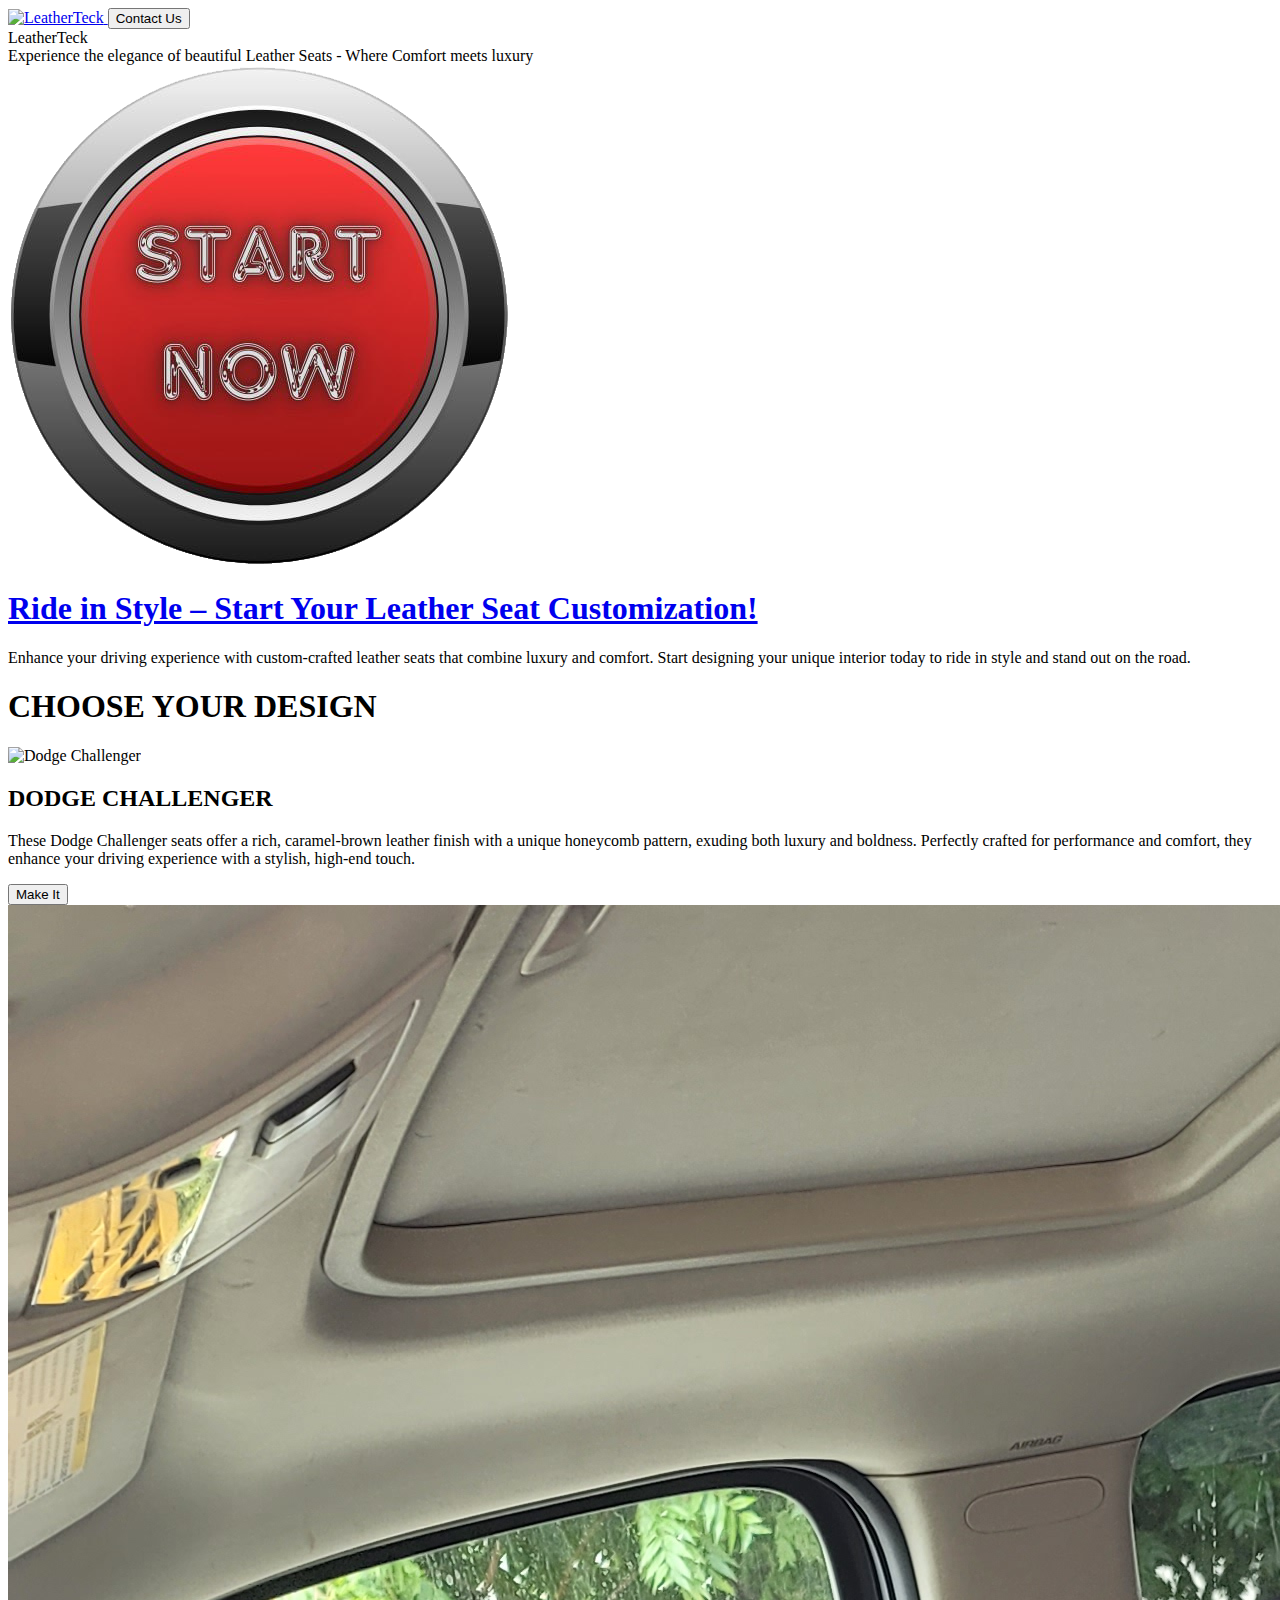
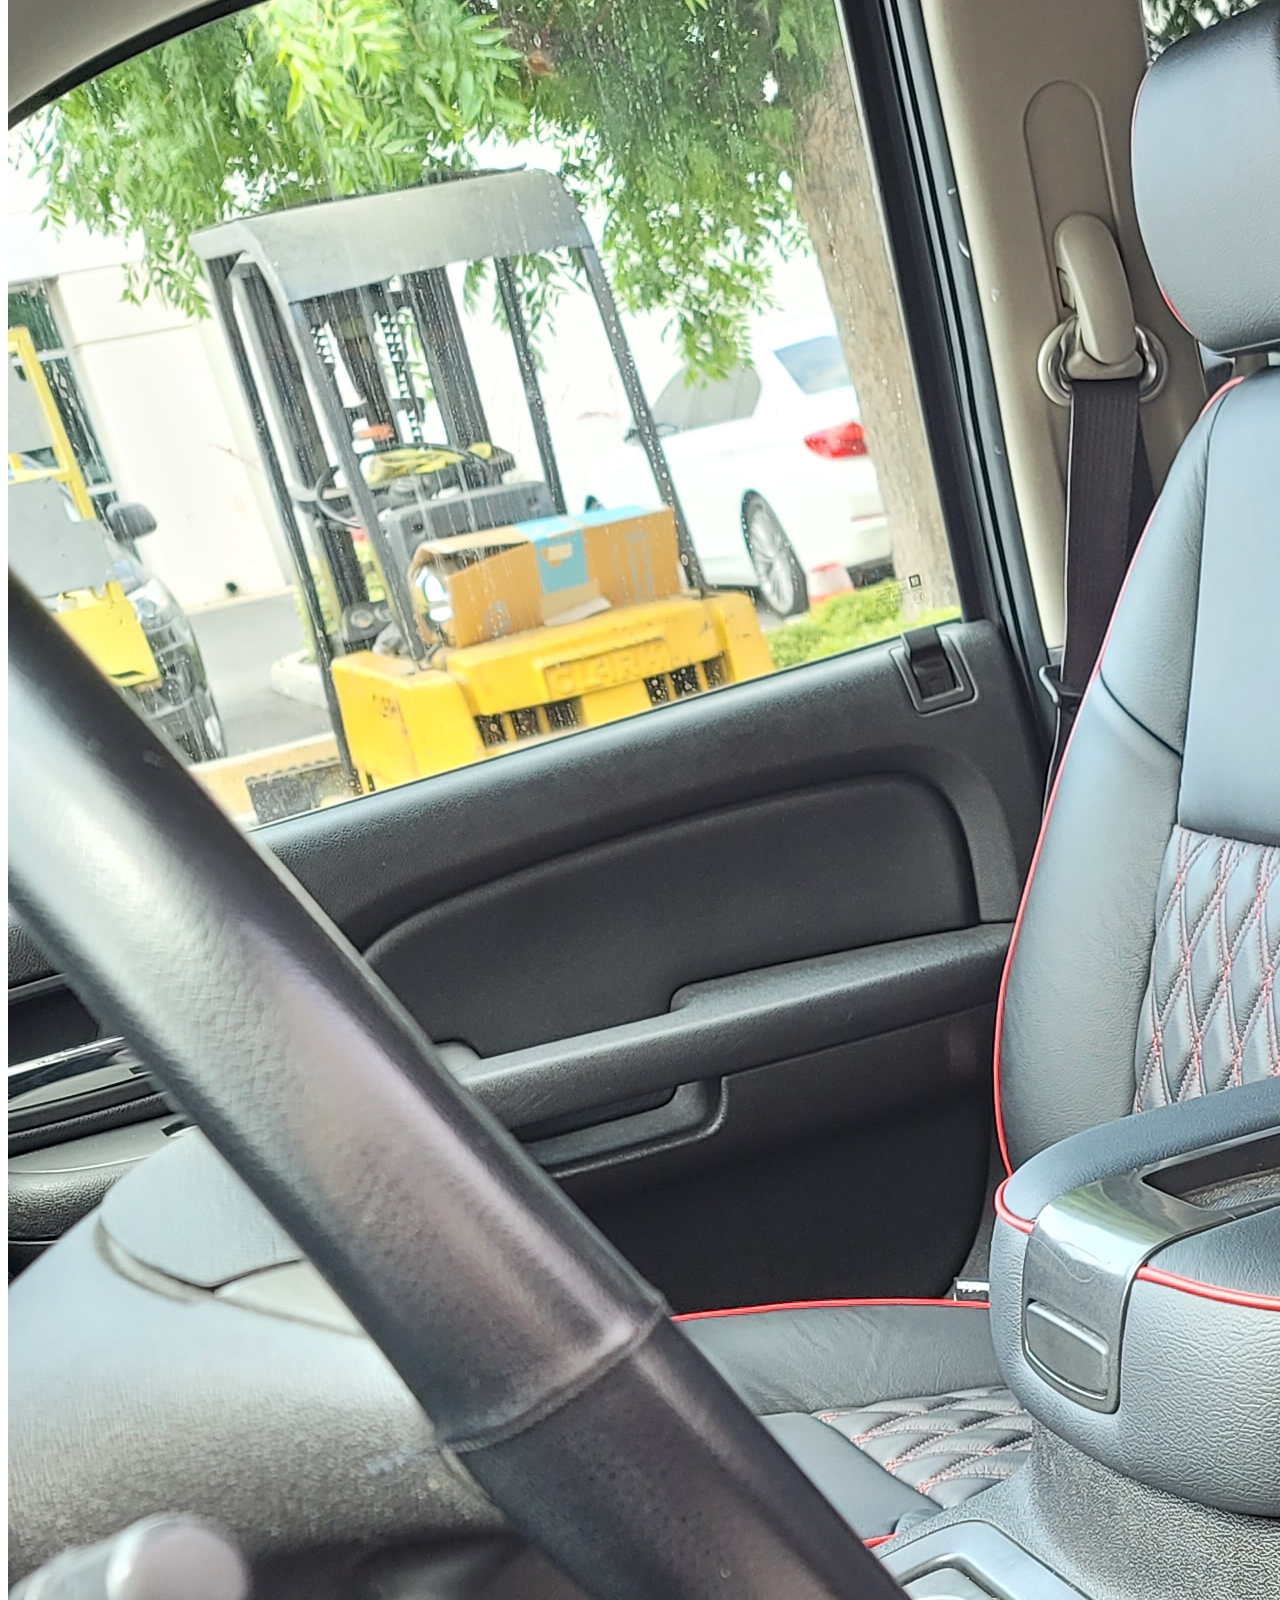
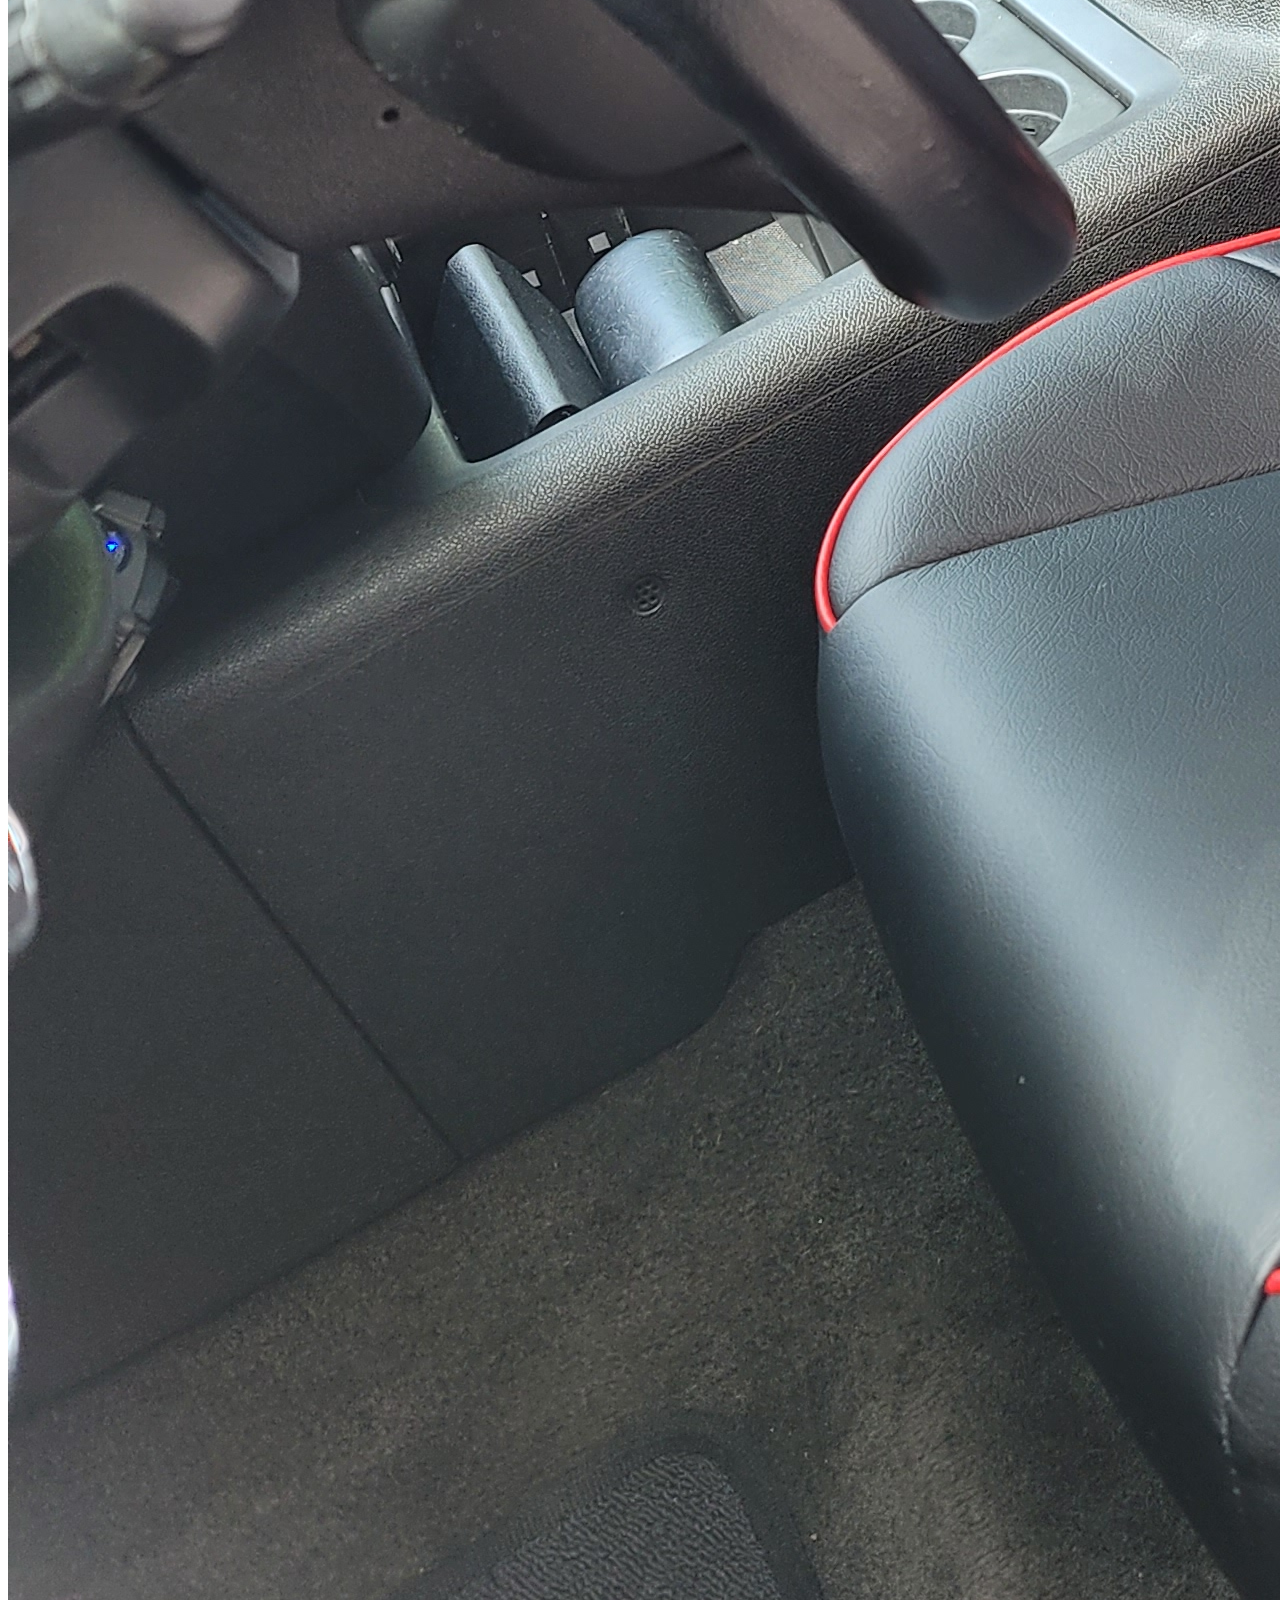
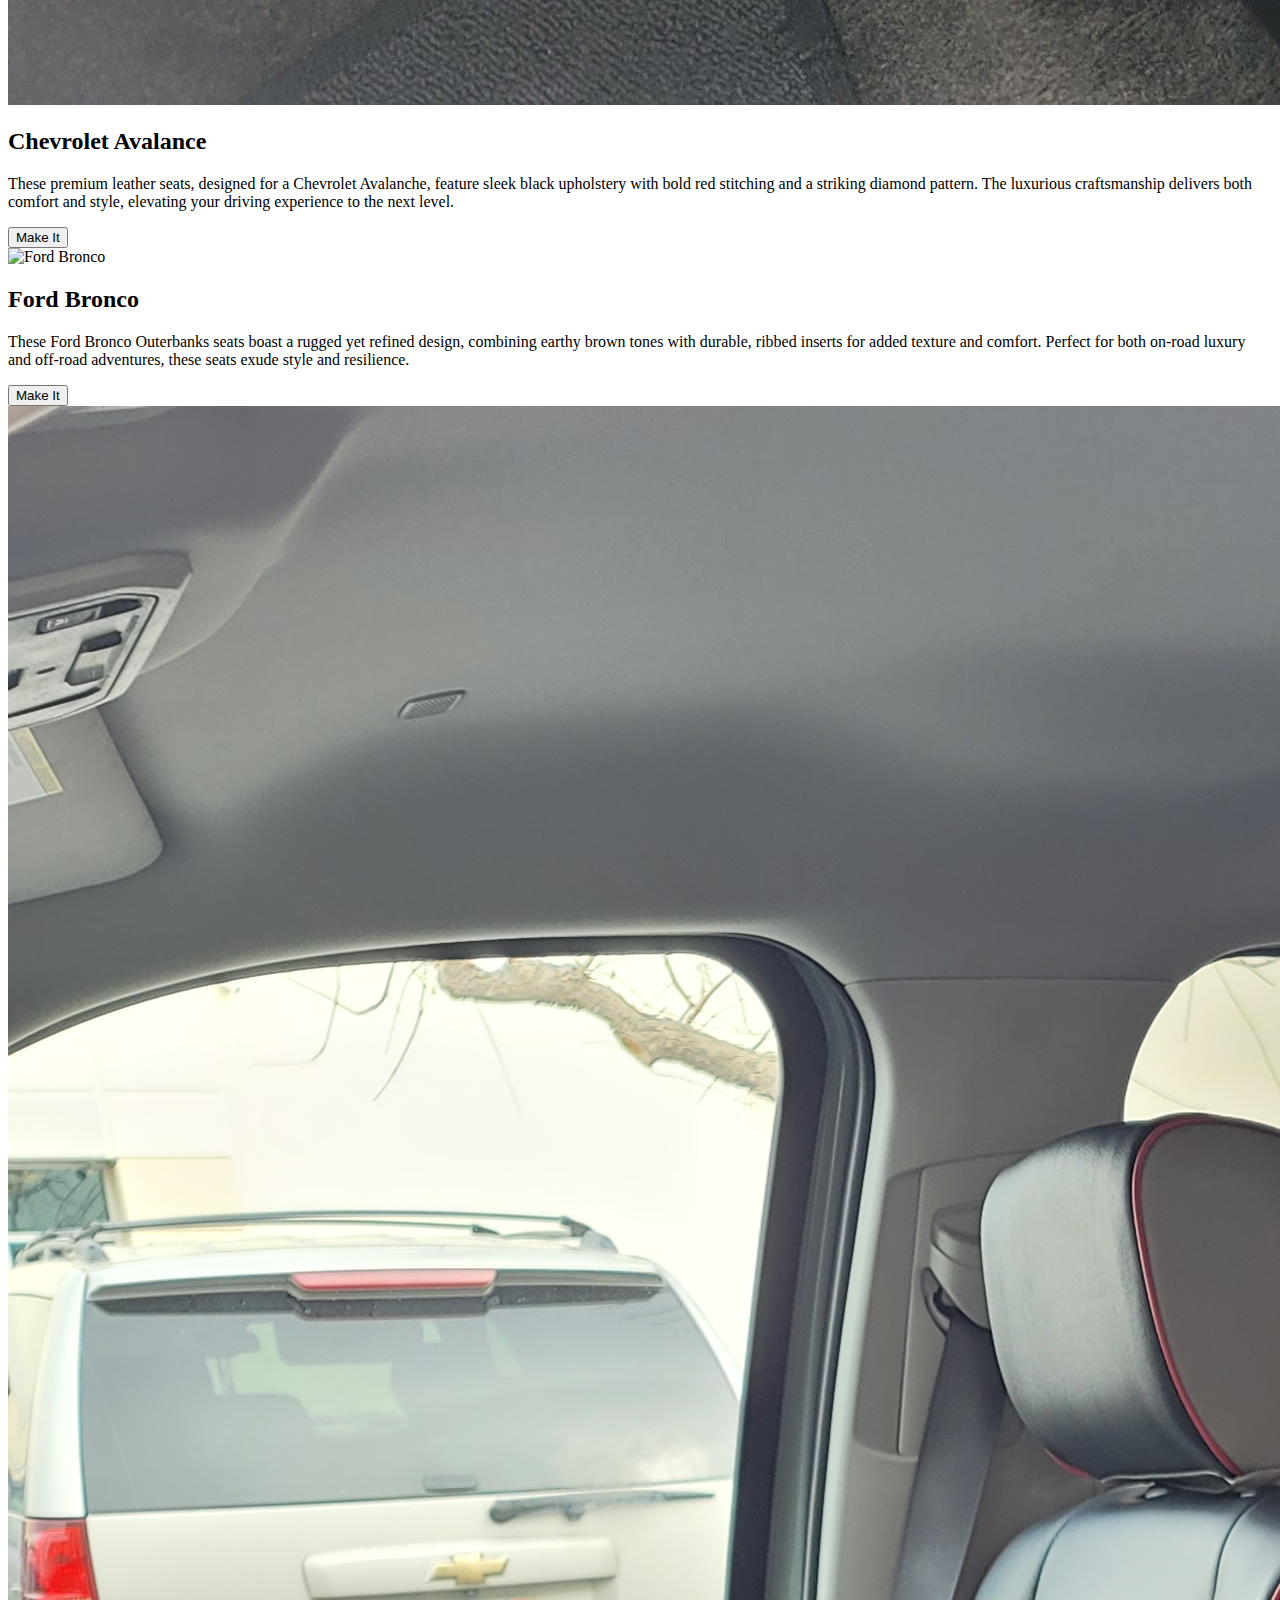
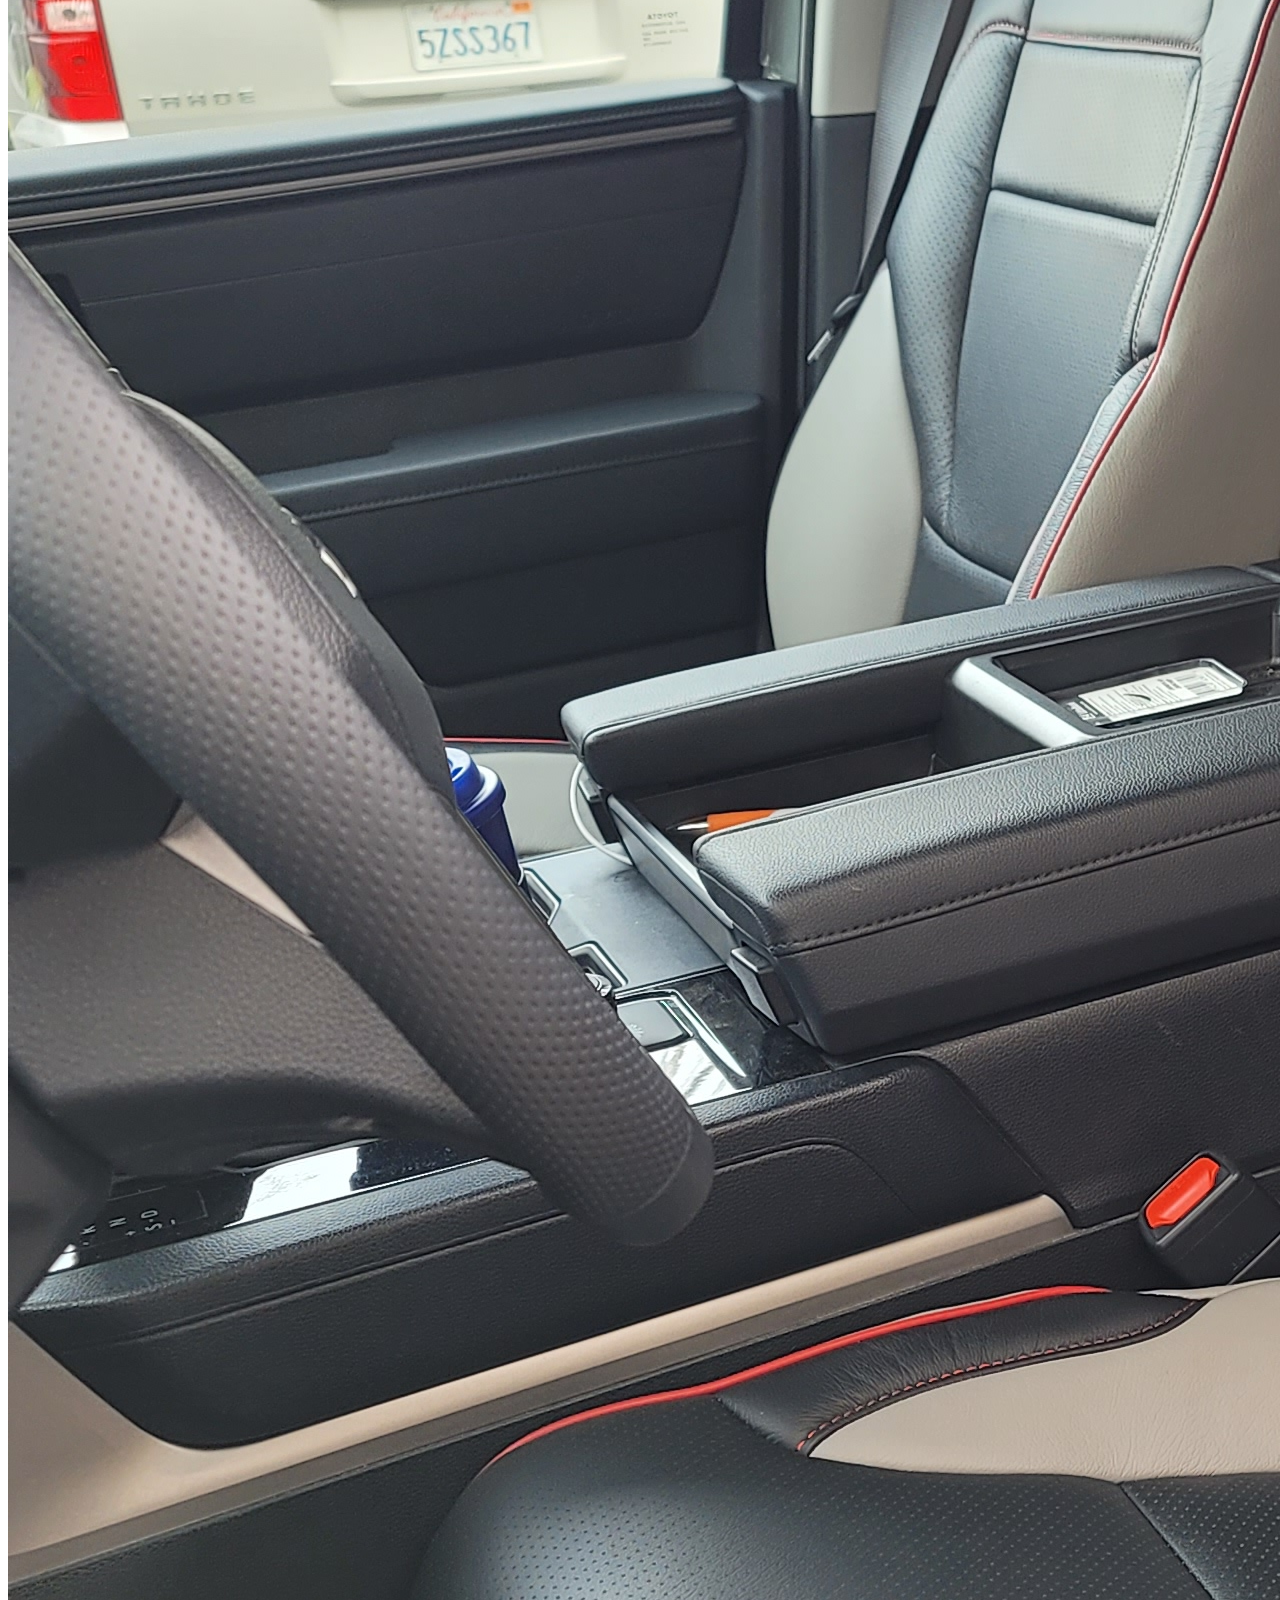
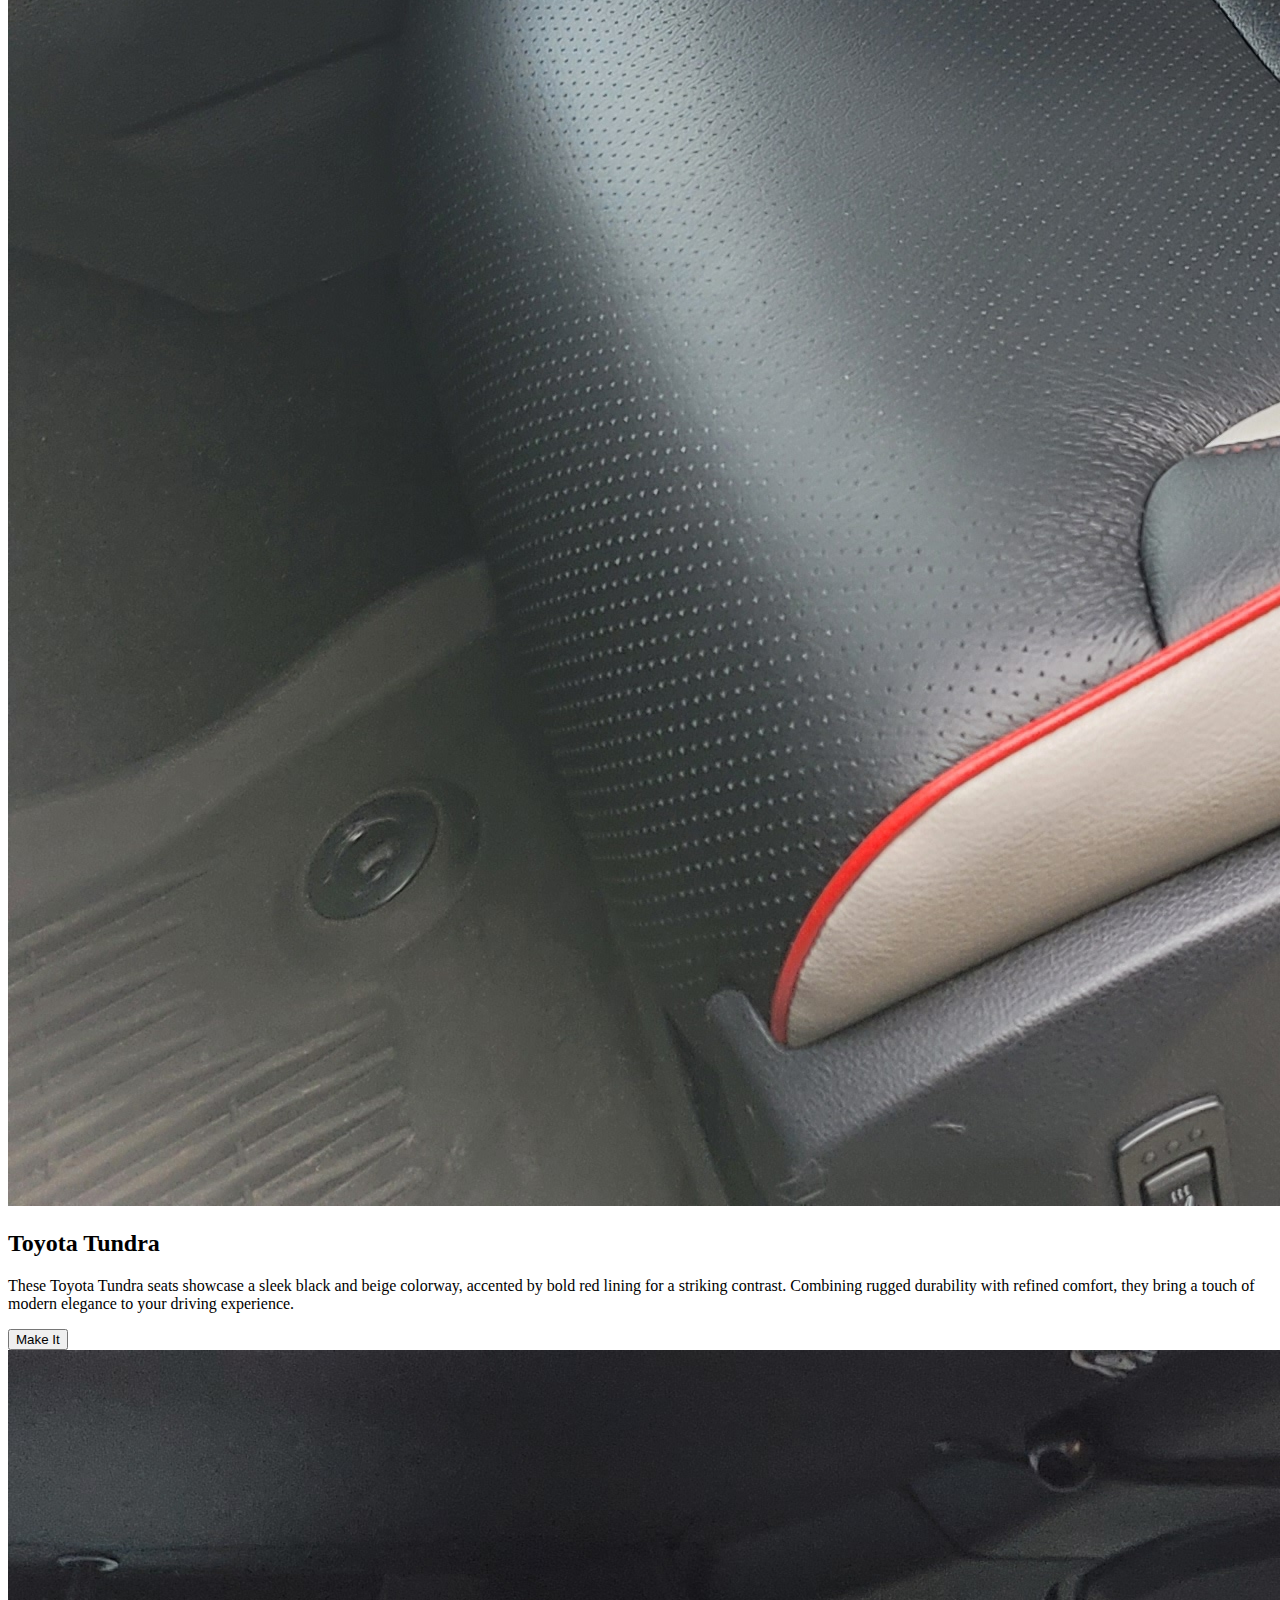
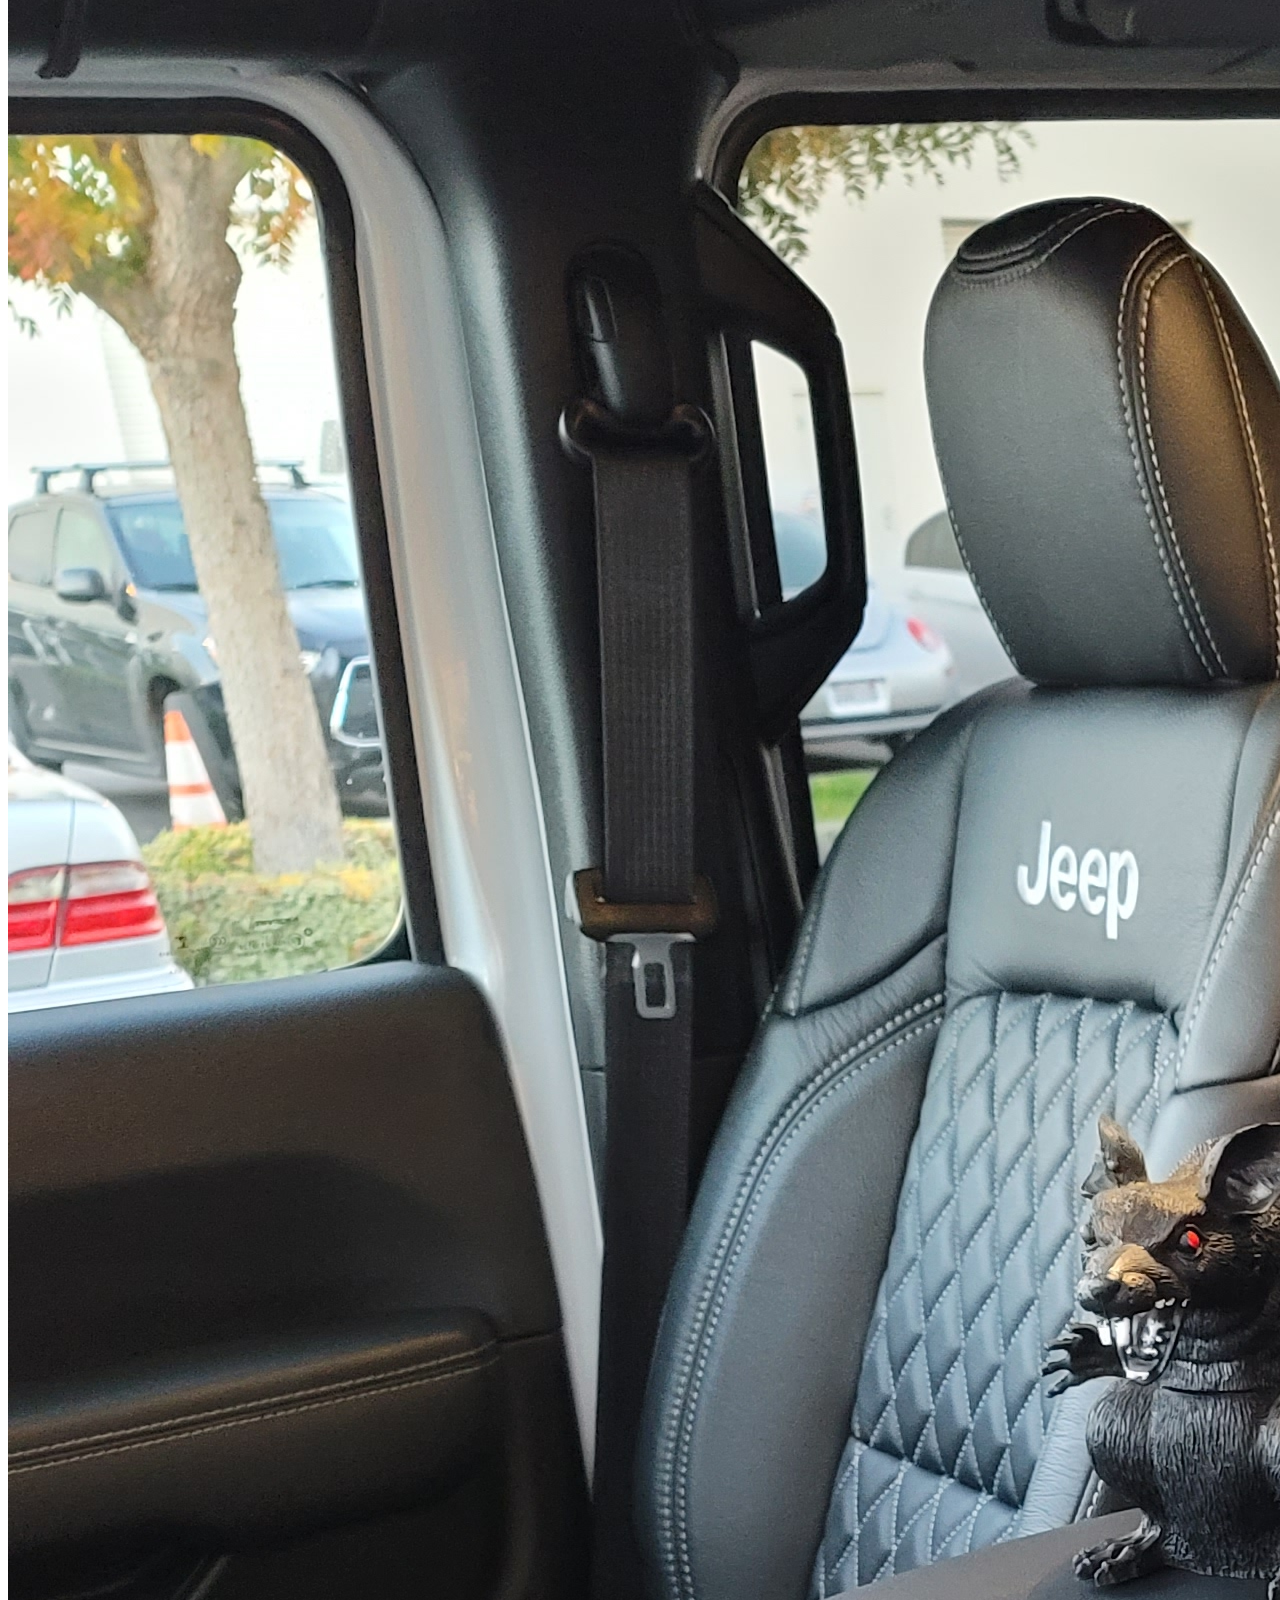
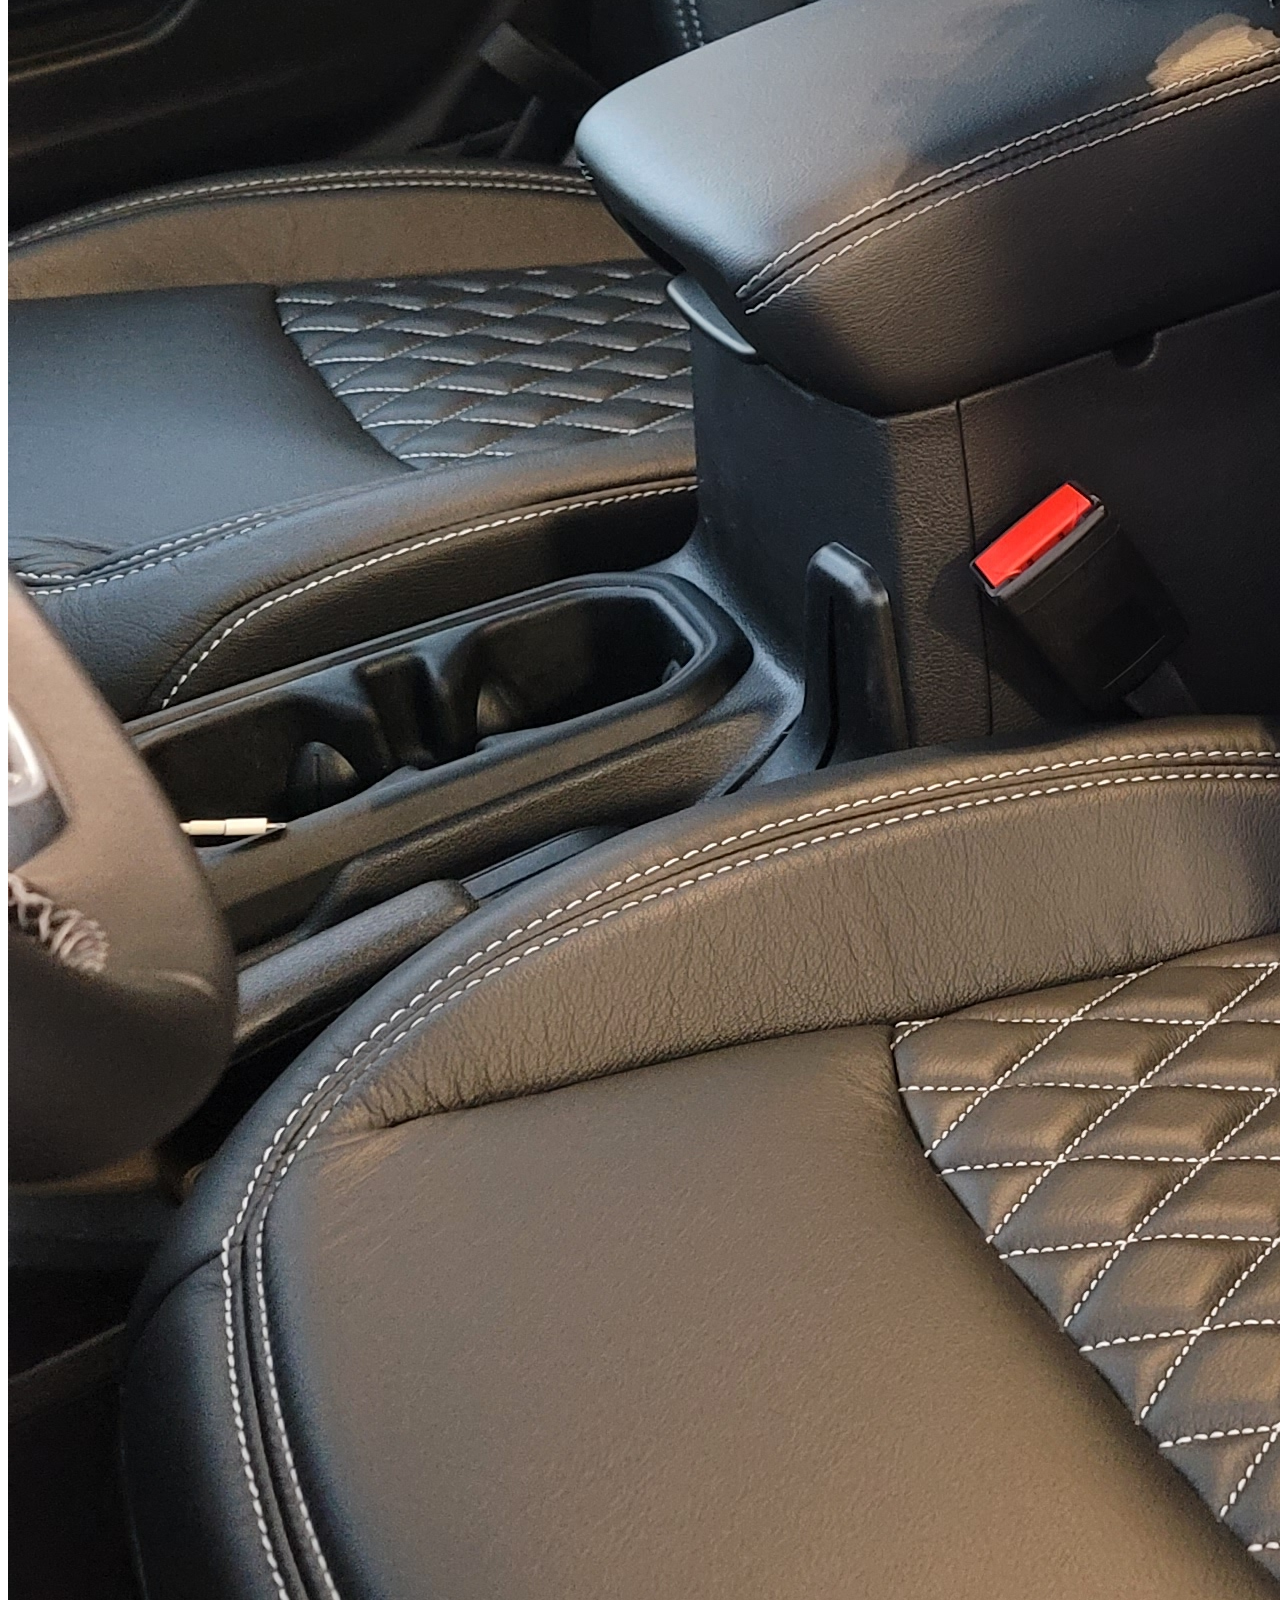
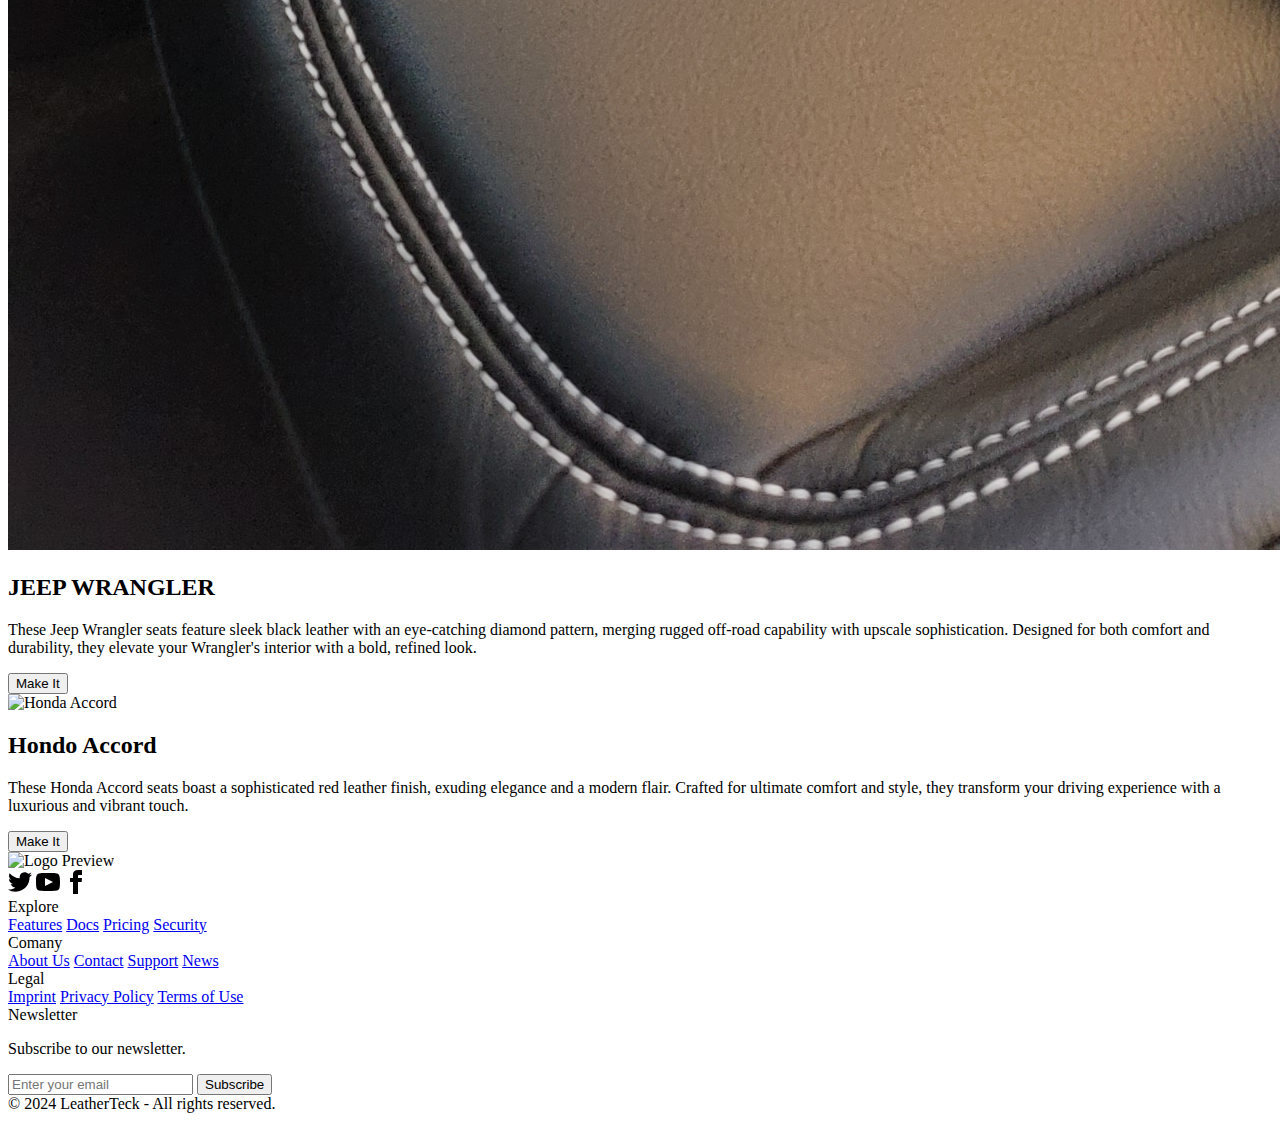
==== index.html @ 29dfe135 "Choose Design Images" ====
<!DOCTYPE html>
<html lang="en">
<head>
    <meta charset="UTF-8">
    <meta name="viewport" content="width=device-width, initial-scale=1.0">
    <title>Ems Upholstery Technology</title>
    <script src="https://cdn.tailwindcss.com"></script>
    <script src="./script/indexScript.js"></script>
    <link rel="stylesheet" href="./src/style/style.css">
</head>
<body onscroll="onScrollEvent()">
    <!--#region navbar  -->
    <div>
        <nav id="navbar" class="fixed top-0 left-0 right-0 z-10 bg-[#a6a6a2] bg-opacity-20 shadow-lg transition-bg">
            <div class="max-w-screen-xl flex items-center justify-between mx-auto">
                <a href="#">
                    <img src="./images/LeatherTeck.png" class="h-24 md:h-32" alt="LeatherTeck"/>
                </a>
                <a href="#contact">
                    <button class="bg-[#e1c91b] hover:bg-blue-700 hover:text-white text-black font-bold py-2 px-4 rounded">
                        Contact Us
                    </button>
                </a>
                
            </div>
        </nav>
         <!--#endregion -->
    <!--#region banner-->
        <div class="h-screen bg-fixed bg-[url('./images/Honda-Accord.jpeg')] bg-cover bg-center">
                <div class="absolute bottom-0 left-1/2 transform -translate-x-1/2 text-white p-2 text-center">
                    <span id="BrandName" class="text-5xl md:text-9xl">LeatherTeck</span>
                    <br>
                    <span class="underline underline-offset-4 text-xs md:text-lg">Experience the elegance of beautiful Leather Seats - Where Comfort meets luxury</span>
                </div>
        </div>
        <!--#endregion-->
    <!--#region start-->
    <div class="h-fit bg-[url('./images/leather.jpg')] bg-cover bg-center flex items-center justify-center py-24 px-80">
        <div class="grid grid-cols-2 items-center">
            <a href="./src/page/chooseDesign.html">
                <img src="./images/startNow.png" alt="Start Now">
            </a>
            </div>

            <div class="text-center text-white w-fit">
                <a href="./src/page/chooseDesign.html">
                    <h1 class="text-5xl font-bold mb-4">Ride in Style – Start Your Leather Seat Customization!</h1>
                </a>
                
                <span class="text-base max-w-lg">
                    Enhance your driving experience with custom-crafted leather seats that combine luxury and comfort. Start designing your unique interior today to ride in style and stand out on the road.
                </span>
            </div>
        </div>
    </div>
    <!--#endregion-->
    <!--#region choose your design-->
    <div class="bg-[#e34343]">
        <section class="text-center py-12">
            <h1 class="text-5xl font-bold text-white mb-8">CHOOSE YOUR DESIGN</h1>
            
            <div class="container mx-auto grid grid-cols-1 md:grid-cols-3 gap-8">
                <!-- First Card -->
                <div class="bg-white p-6 rounded-lg shadow-lg">
                    <img src="./images/carGallery/2020 Dodge Challenger.jpg" alt="Dodge Challenger" class="rounded-t-lg w-full h-80 object-cover">
                    <div class="p-4">
                        <h2 class="text-xl font-bold text-red-600 mb-2">DODGE CHALLENGER</h2>
                        <p class="text-gray-700">
                            These Dodge Challenger seats offer a rich, caramel-brown leather finish with a unique honeycomb pattern, exuding both luxury and boldness. Perfectly crafted for performance and comfort, they enhance your driving experience with a stylish, high-end touch.
                        </p>
                        <div class="text-center mt-4">
                            <button class="bg-red-600 text-white font-bold py-2 px-4 rounded-full">Make It</button>
                        </div>
                    </div>
                </div>
                
                <!-- Second Card -->
                <div class="bg-white p-6 rounded-lg shadow-lg">
                    <img src="./images/carGallery/2008 Chevrolet Avalanche.jpg" alt="Chevrolet Avalance" class="rounded-t-lg w-full h-80 object-cover">
                    <div class="p-4">
                        <h2 class="text-xl font-bold text-red-600 mb-2">Chevrolet Avalance</h2>
                        <p class="text-gray-700">
                            These premium leather seats, designed for a Chevrolet Avalanche, feature sleek black upholstery with bold red stitching and a striking diamond pattern. The luxurious craftsmanship delivers both comfort and style, elevating your driving experience to the next level.                        </p>
                        <div class="text-center mt-4">
                            <button class="bg-red-600 text-white font-bold py-2 px-4 rounded-full">Make It</button>
                        </div>
                    </div>
                </div>

                <!-- Third Card -->
                <div class="bg-white p-6 rounded-lg shadow-lg">
                    <img src="./images/carGallery/2021 Ford Bronco 4DR Outerbanks.jpg" alt="Ford Bronco" class="rounded-t-lg w-full h-80 object-cover">
                    <div class="p-4">
                        <h2 class="text-xl font-bold text-red-600 mb-2">Ford Bronco</h2>
                        <p class="text-gray-700">
                            These Ford Bronco Outerbanks seats boast a rugged yet refined design, combining earthy brown tones with durable, ribbed inserts for added texture and comfort. Perfect for both on-road luxury and off-road adventures, these seats exude style and resilience.                        </p>
                        <div class="text-center mt-4">
                            <button class="bg-red-600 text-white font-bold py-2 px-4 rounded-full">Make It</button>
                        </div>
                    </div>
                </div>
                <!-- Fourth Card -->
                <div class="bg-white p-6 rounded-lg shadow-lg">
                    <img src="./images/carGallery/2023 Toyota Tundra.jpg" alt="Toyota Tundra" class="rounded-t-lg w-full h-80 object-cover">
                    <div class="p-4">
                        <h2 class="text-xl font-bold text-red-600 mb-2">Toyota Tundra</h2>
                        <p class="text-gray-700">
                            These Toyota Tundra seats showcase a sleek black and beige colorway, accented by bold red lining for a striking contrast. Combining rugged durability with refined comfort, they bring a touch of modern elegance to your driving experience.                        </p>
                        <div class="text-center mt-4">
                            <button class="bg-red-600 text-white font-bold py-2 px-4 rounded-full">Make It</button>
                        </div>
                    </div>
                </div>

                <!-- Fourth Card -->
                <div class="bg-white p-6 rounded-lg shadow-lg">
                    <img src="./images/carGallery/2019 Jeep Wrangler.jpg" alt="Jeep Wrangler" class="rounded-t-lg w-full h-80 object-cover">
                    <div class="p-4">
                        <h2 class="text-xl font-bold text-red-600 mb-2">JEEP WRANGLER</h2>
                        <p class="text-gray-700">
                            These Jeep Wrangler seats feature sleek black leather with an eye-catching diamond pattern, merging rugged off-road capability with upscale sophistication. Designed for both comfort and durability, they elevate your Wrangler's interior with a bold, refined look.                        </p>
                        <div class="text-center mt-4">
                            <button class="bg-red-600 text-white font-bold py-2 px-4 rounded-full">Make It</button>
                        </div>
                    </div>
                </div>

                <!-- Fourth Card -->
                <div class="bg-white p-6 rounded-lg shadow-lg">
                    <img src="./images/carGallery/2020 Honda Accord.jpg" alt="Honda Accord" class="rounded-t-lg w-full h-80 object-cover">
                    <div class="p-4">
                        <h2 class="text-xl font-bold text-red-600 mb-2">Hondo Accord</h2>
                        <p class="text-gray-700">
                            These Honda Accord seats boast a sophisticated red leather finish, exuding elegance and a modern flair. Crafted for ultimate comfort and style, they transform your driving experience with a luxurious and vibrant touch.                        </p>
                        <div class="text-center mt-4">
                            <button class="bg-red-600 text-white font-bold py-2 px-4 rounded-full">Make It</button>
                        </div>
                    </div>
                </div>
            </div>
        </section>
        </div>
        <!--#endregion-->  
    <!--#region footer-->
    <div id="contact" class="flex flex-col w-full h-fit bg-[#a6a6a2] text-[#e5e7eb] px-20 py-8">
        <div class="flex flex-row">
            <div class="flex flex-col gap-2 justify-center w-[35%]">
                <div class="flex items-center w-full gap-4">
                    <img src="./images/LeatherTeck.png" width="200" alt="Logo Preview">
                </div>
                <div class="grid grid-cols-3 gap-6 w-fit p-4">
                    <a href="#"><svg xmlns="http://www.w3.org/2000/svg" width="24" height="24" viewBox="0 0 24 24" class="fill-current"><path d="M24 4.557c-.883.392-1.832.656-2.828.775 1.017-.609 1.798-1.574 2.165-2.724-.951.564-2.005.974-3.127 1.195-.897-.957-2.178-1.555-3.594-1.555-3.179 0-5.515 2.966-4.797 6.045-4.091-.205-7.719-2.165-10.148-5.144-1.29 2.213-.669 5.108 1.523 6.574-.806-.026-1.566-.247-2.229-.616-.054 2.281 1.581 4.415 3.949 4.89-.693.188-1.452.232-2.224.084.626 1.956 2.444 3.379 4.6 3.419-2.07 1.623-4.678 2.348-7.29 2.04 2.179 1.397 4.768 2.212 7.548 2.212 9.142 0 14.307-7.721 13.995-14.646.962-.695 1.797-1.562 2.457-2.549z"></path></svg></a>
                    <a href="#"><svg xmlns="http://www.w3.org/2000/svg" width="24" height="24" viewBox="0 0 24 24" class="fill-current"><path d="M19.615 3.184c-3.604-.246-11.631-.245-15.23 0-3.897.266-4.356 2.62-4.385 8.816.029 6.185.484 8.549 4.385 8.816 3.6.245 11.626.246 15.23 0 3.897-.266 4.356-2.62 4.385-8.816-.029-6.185-.484-8.549-4.385-8.816zm-10.615 12.816v-8l8 3.993-8 4.007z"></path></svg></a>  
                    <a href="#"><svg xmlns="http://www.w3.org/2000/svg" width="24" height="24" viewBox="0 0 24 24" class="fill-current"><path d="M9 8h-3v4h3v12h5v-12h3.642l.358-4h-4v-1.667c0-.955.192-1.333 1.115-1.333h2.885v-5h-3.808c-3.596 0-5.192 1.583-5.192 4.615v3.385z"></path></svg></a>
                </div>
            </div>
            <div class="flex flex-row w-[65%] justify-center gap-16 text-nowrap">
                <div class="grid grid-cols-4 gap-10">
                    <div class="flex flex-col gap-2">
                        <div class="font-bold uppercase text-[#e1c91b] pb-3">Explore</div> <a href="#xxx" class="hover:underline">Features</a>  <a href="#xxx" class="hover:underline">Docs</a>  <a href="#xxx" class="hover:underline">Pricing</a>  <a href="#xxx" class="hover:underline">Security</a>
                    </div>
                    <div class="flex flex-col gap-2">
                        <div class="font-bold uppercase text-[#e1c91b] pb-3">Comany</div> <a href="#xxx" class="hover:underline">About Us</a>  <a href="#xxx" class="hover:underline">Contact</a>  <a href="#xxx" class="hover:underline">Support</a>  <a href="#xxx" class="hover:underline">News</a>
                    </div>
                    <div class="flex flex-col gap-2">
                        <div class="font-bold uppercase text-[#e1c91b] pb-3">Legal</div> <a href="#xxx" class="hover:underline">Imprint</a>  <a href="#xxx" class="hover:underline">Privacy Policy</a>  <a href="#xxx" class="hover:underline">Terms of Use</a>
                    </div>
                </div>
                <div class="flex flex-col gap-2">
                    <div class="font-bold uppercase text-[#e1c91b] pb-3">Newsletter</div>
                    <p class="text-[#e5e7eb] mb-2">Subscribe to our newsletter.</p>
                    <form class="flex items-center">
                        <input type="email" name="email" placeholder="Enter your email" class="w-full bg-gray-100 text-gray-700 rounded-l-lg py-3 px-4 focus:outline-none focus:ring-purple-600 focus:border-transparent" required="">
                        <button type="submit" class="bg-[#e34343] text-[#ffffff] font-semibold py-3 px-6 rounded-r-lg transition-colors duration-300">Subscribe</button>
                    </form>
                </div>
            </div>
        </div>
        <div class="w-full border-t border-gray-500 my-8"></div>
        <div class="text-center">© 2024 LeatherTeck - All rights reserved.</div>
    </div>
     
    <!--#endregion-->
</body>
</html>
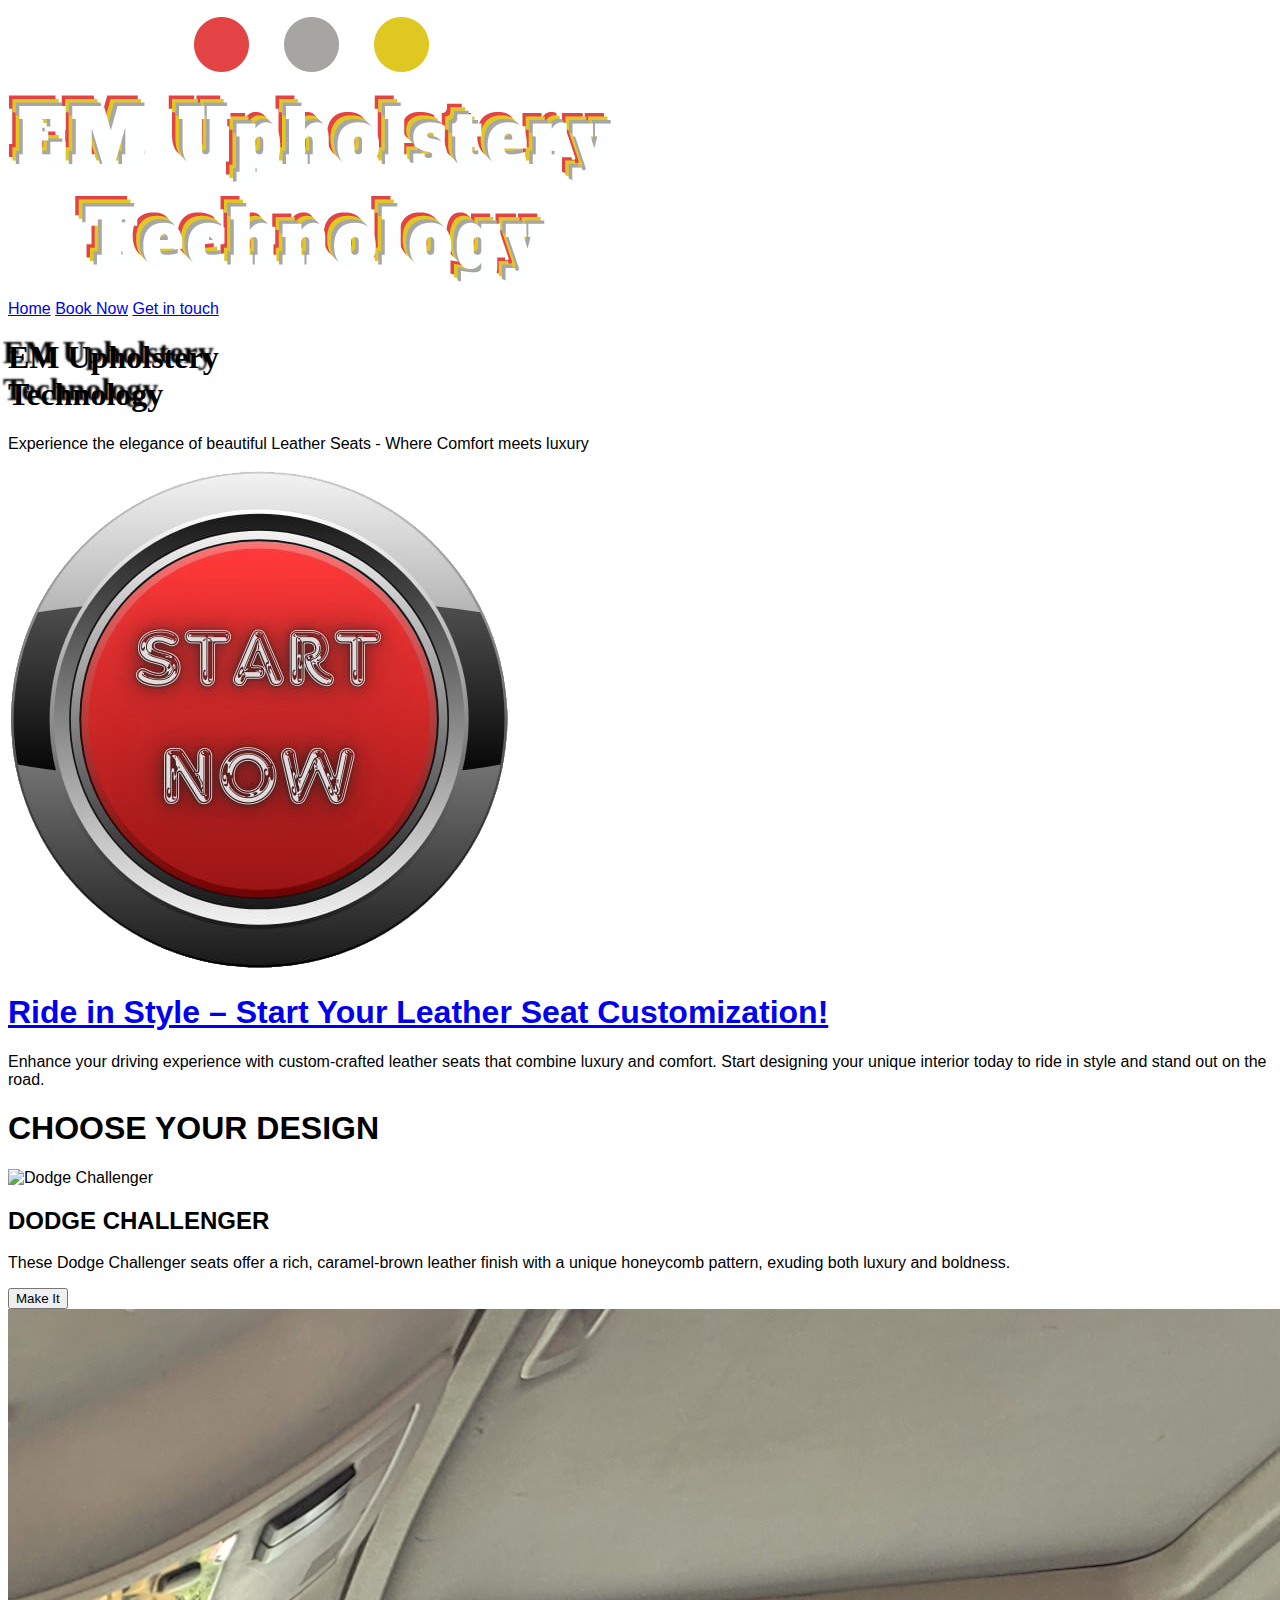
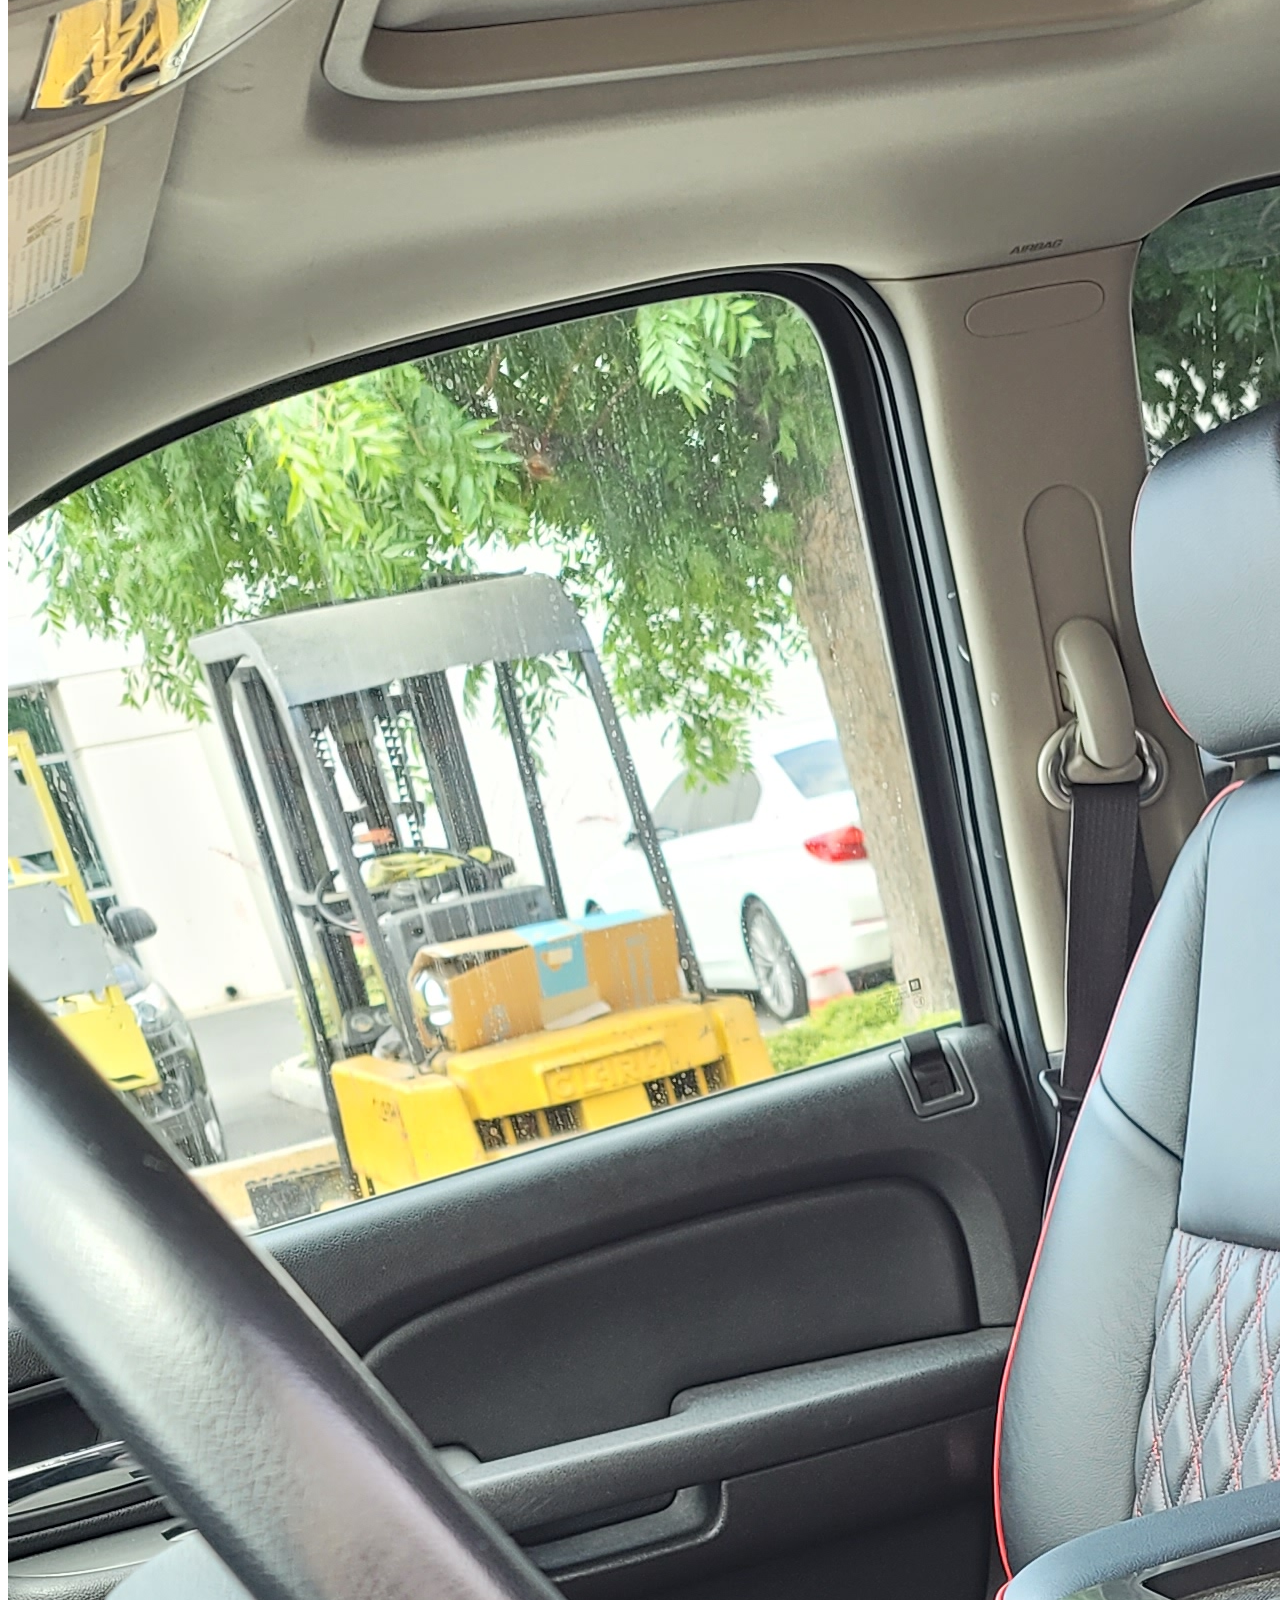
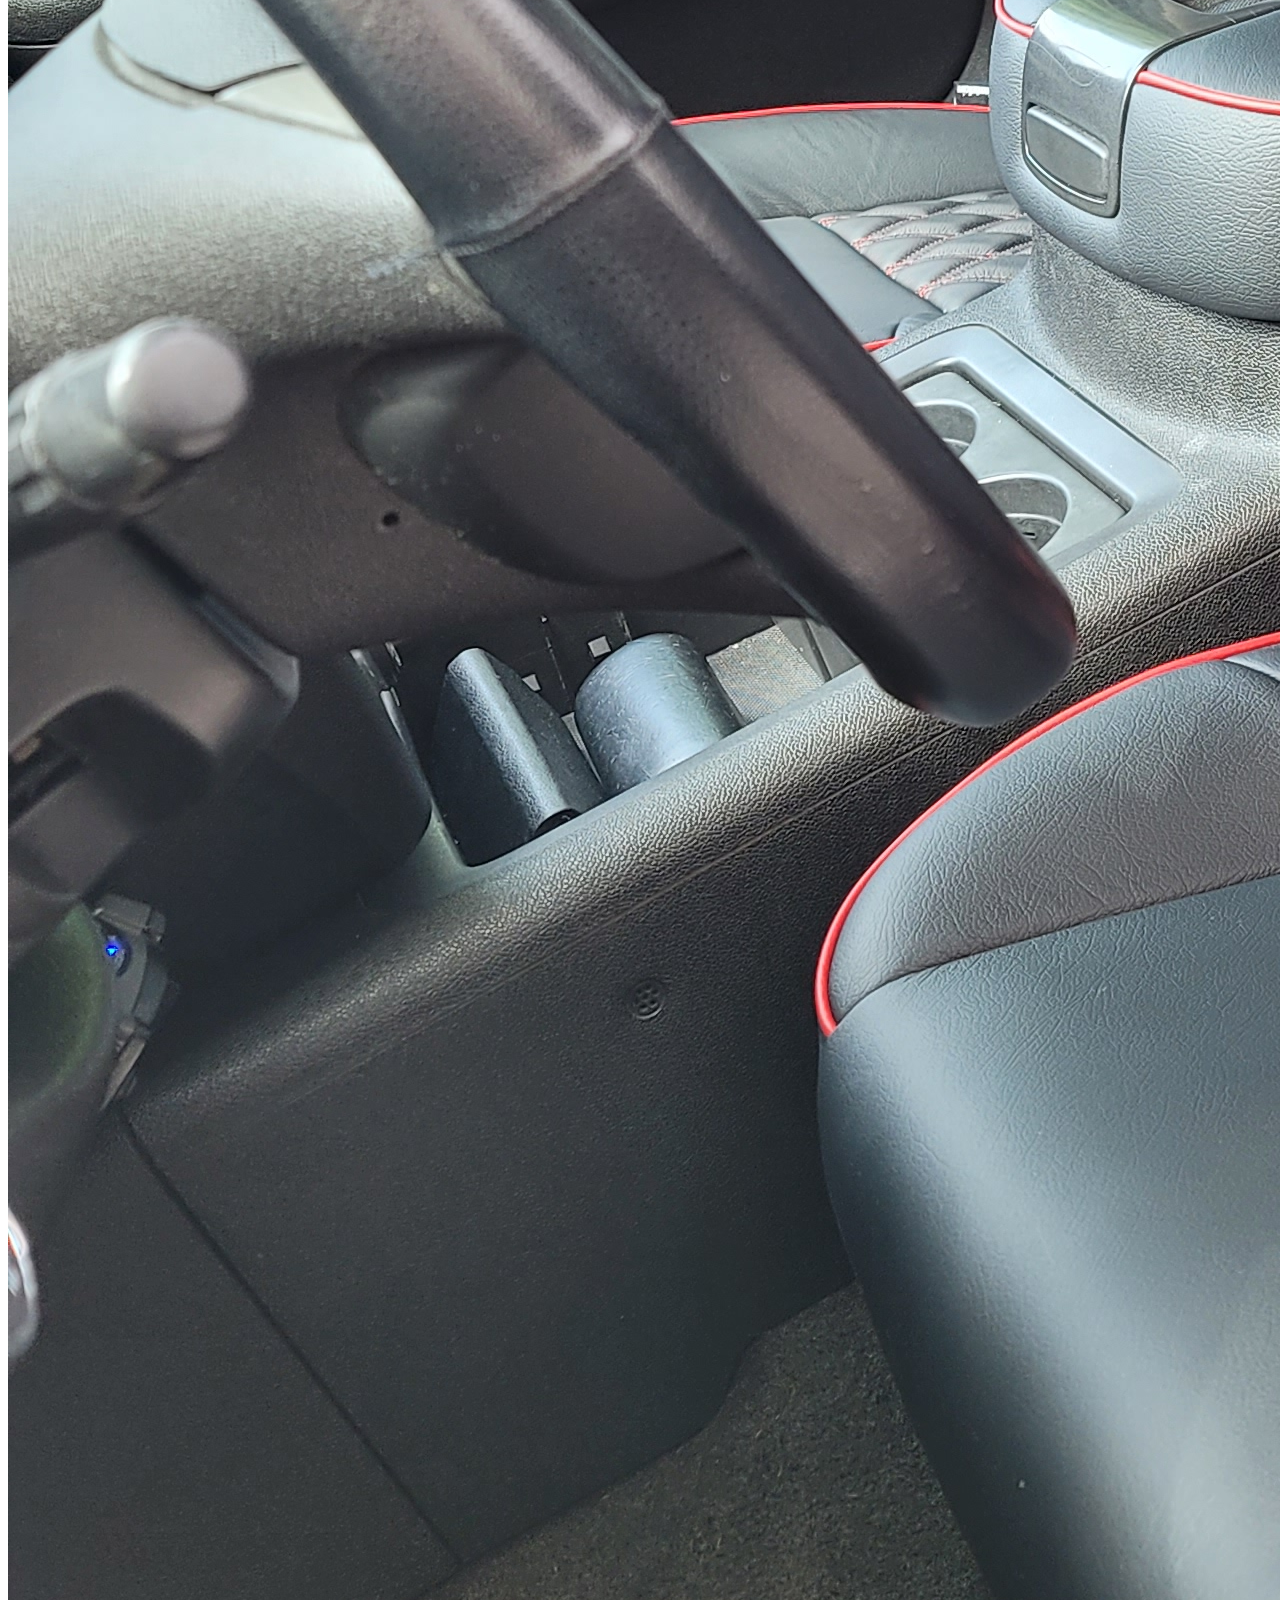
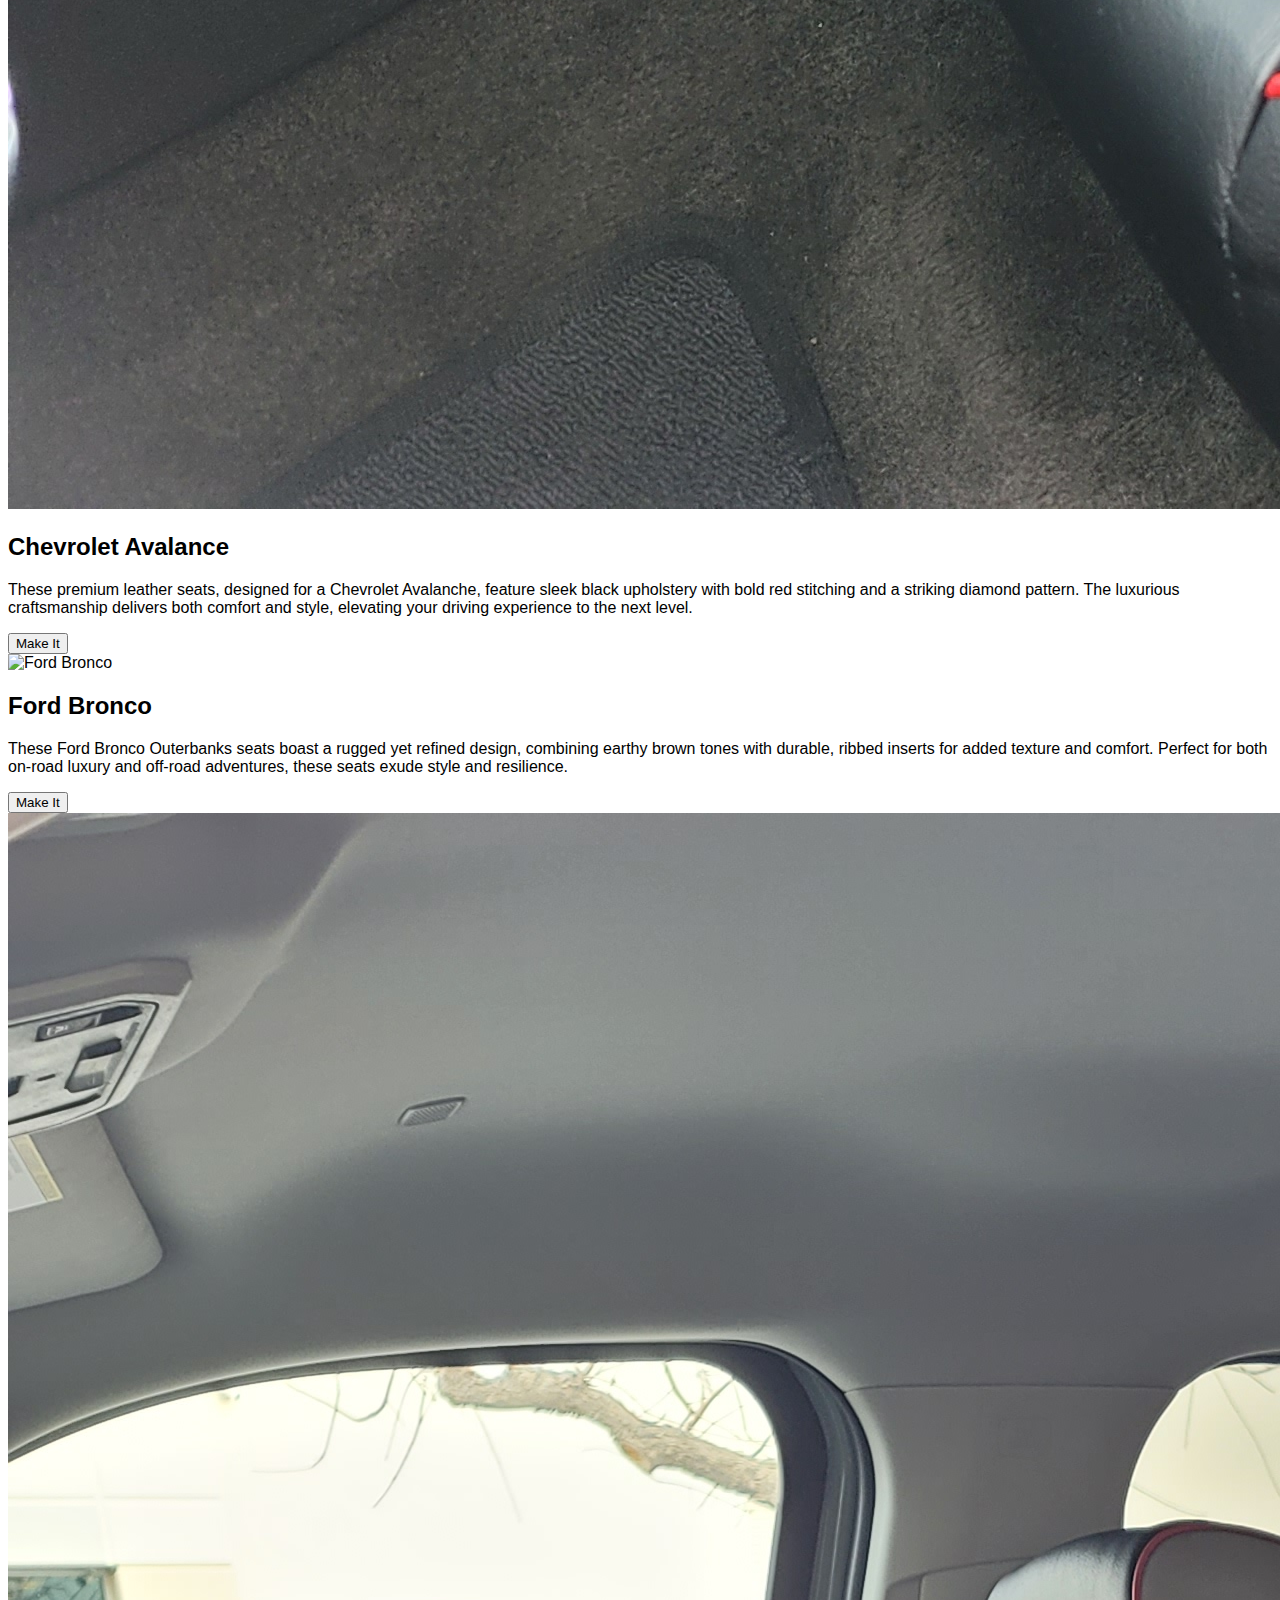
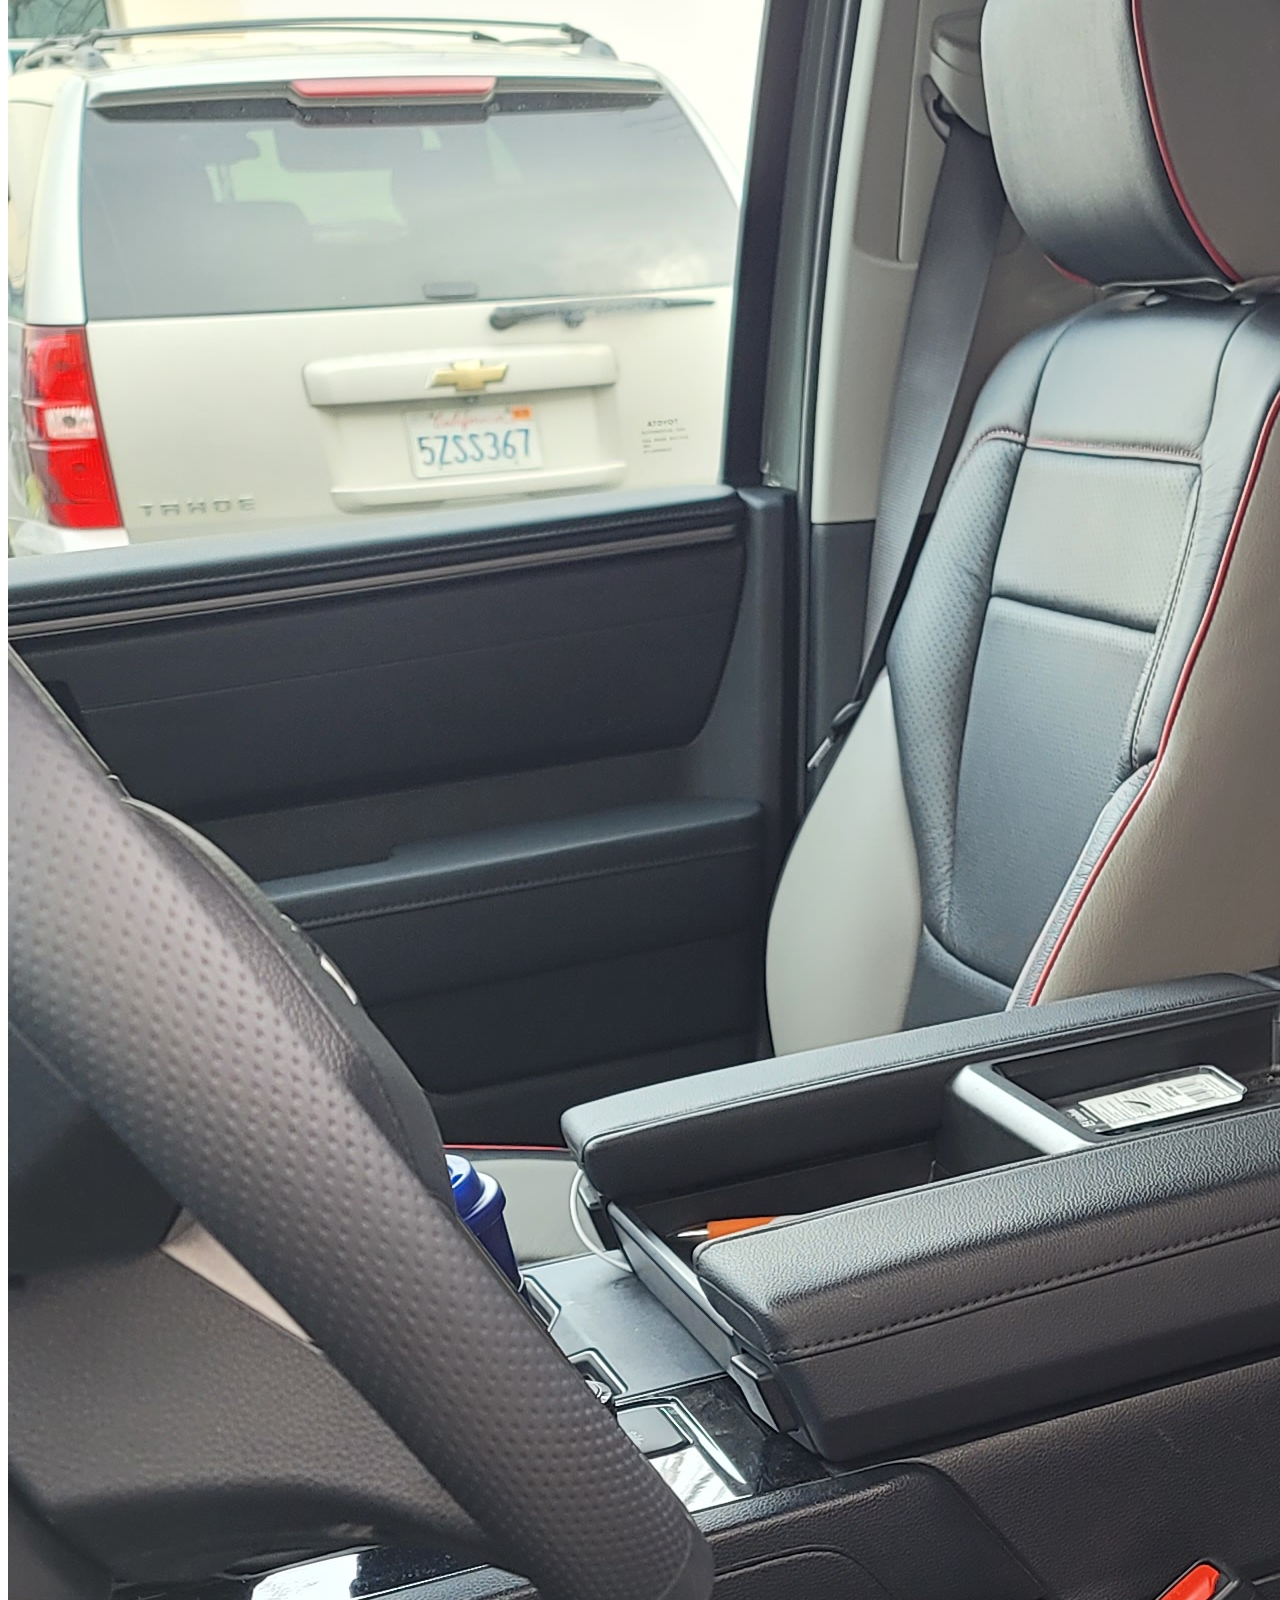
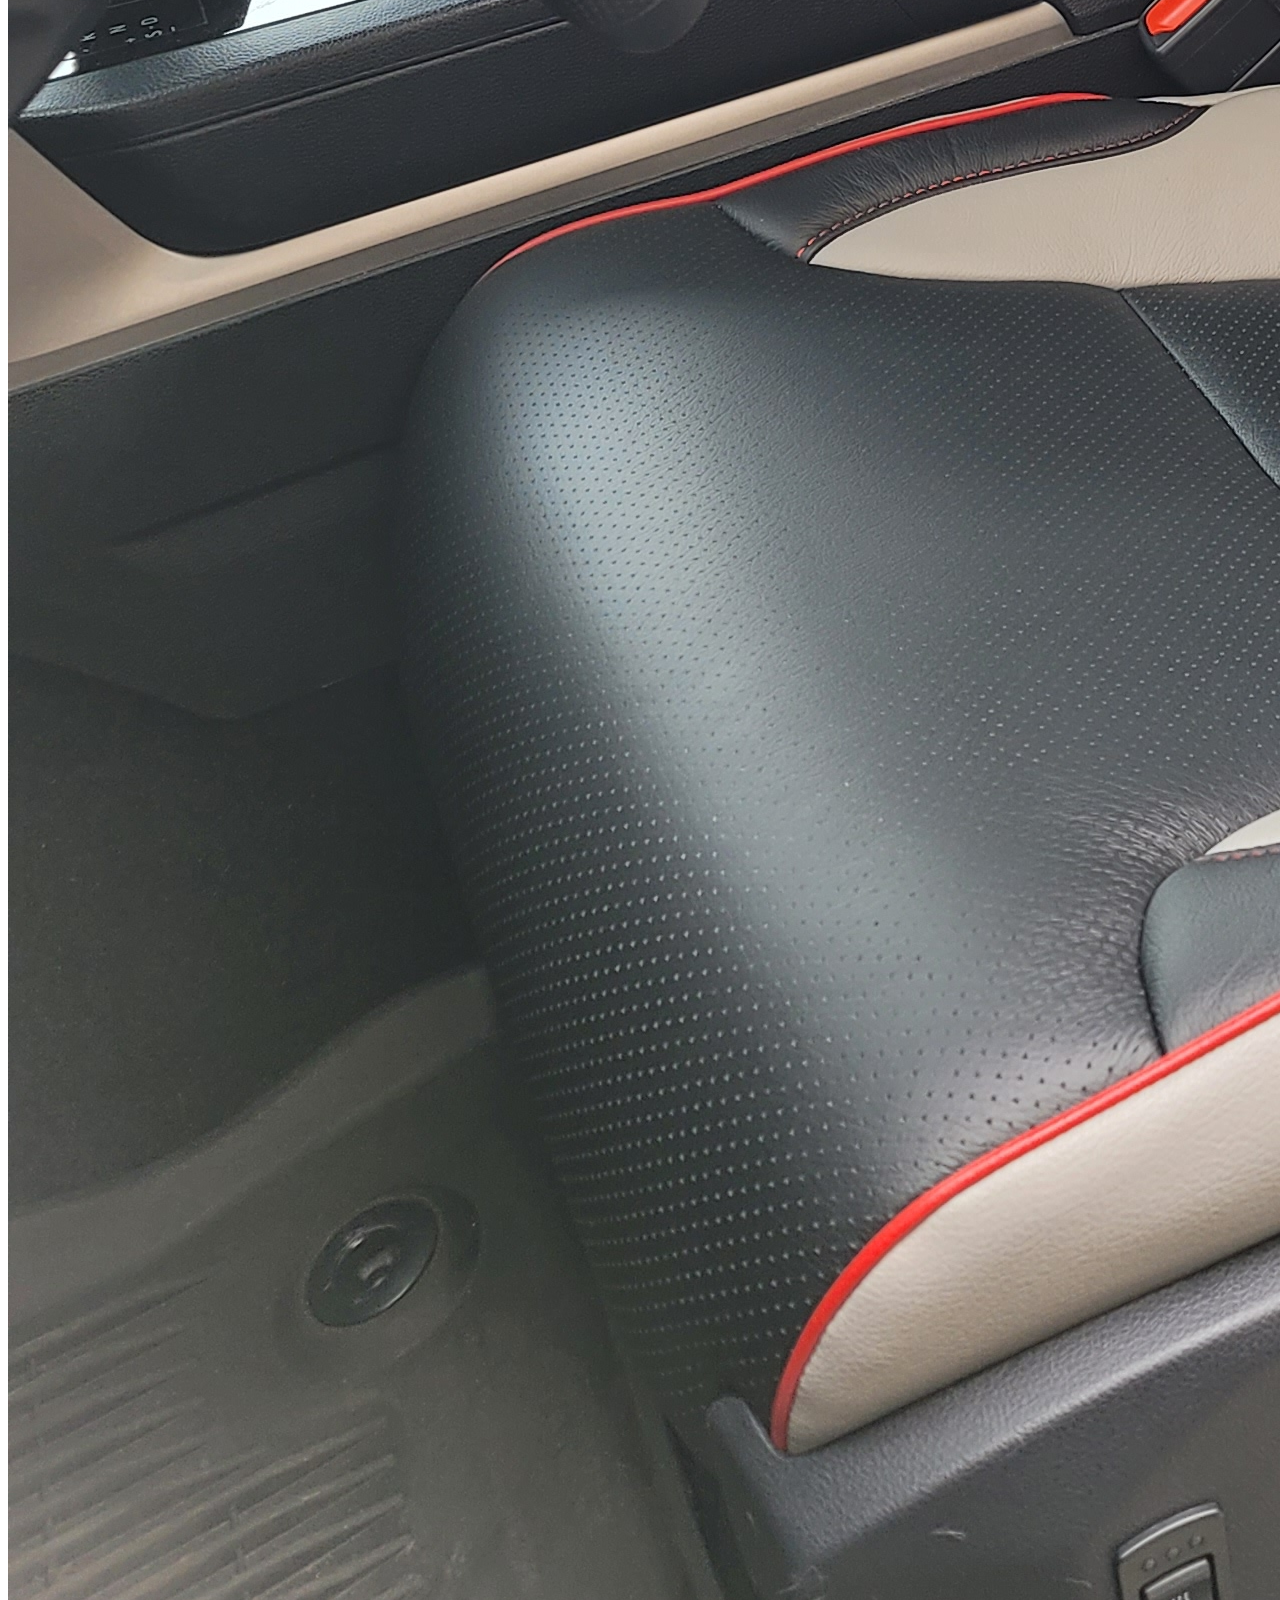
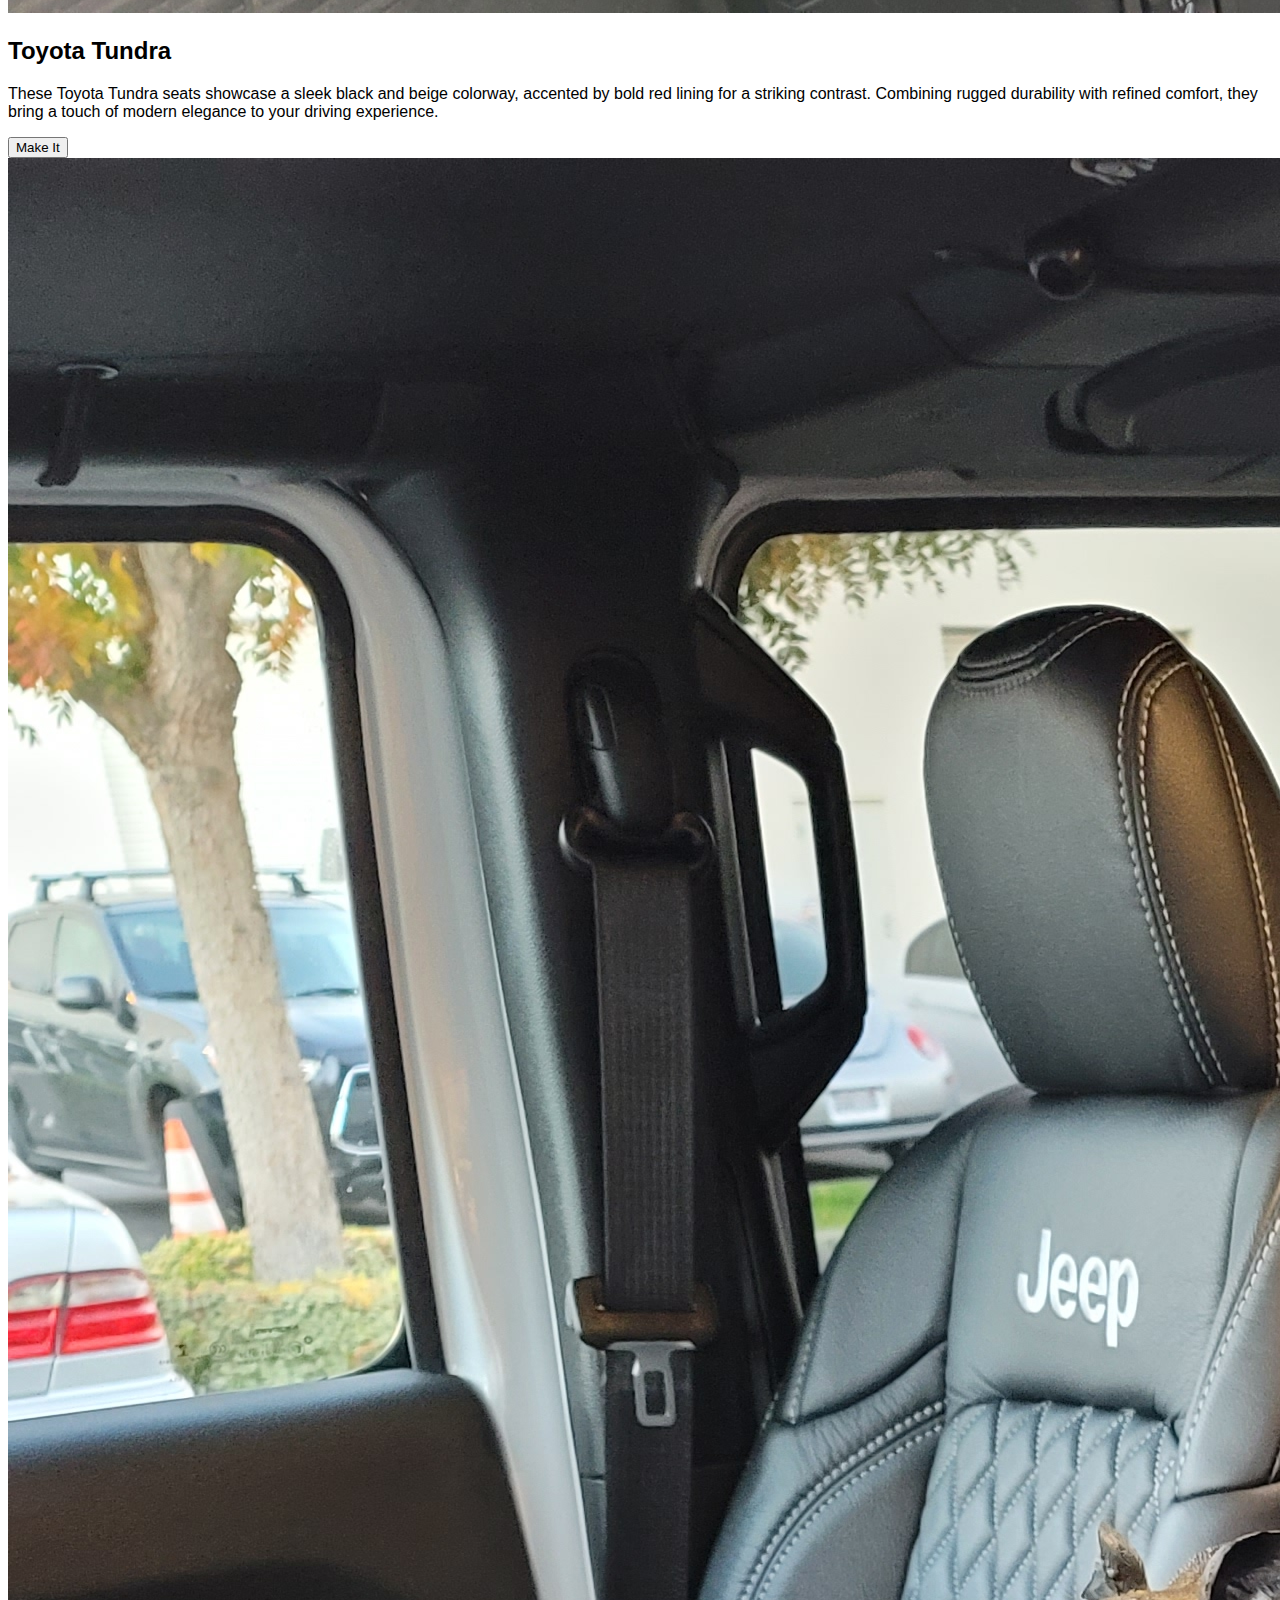
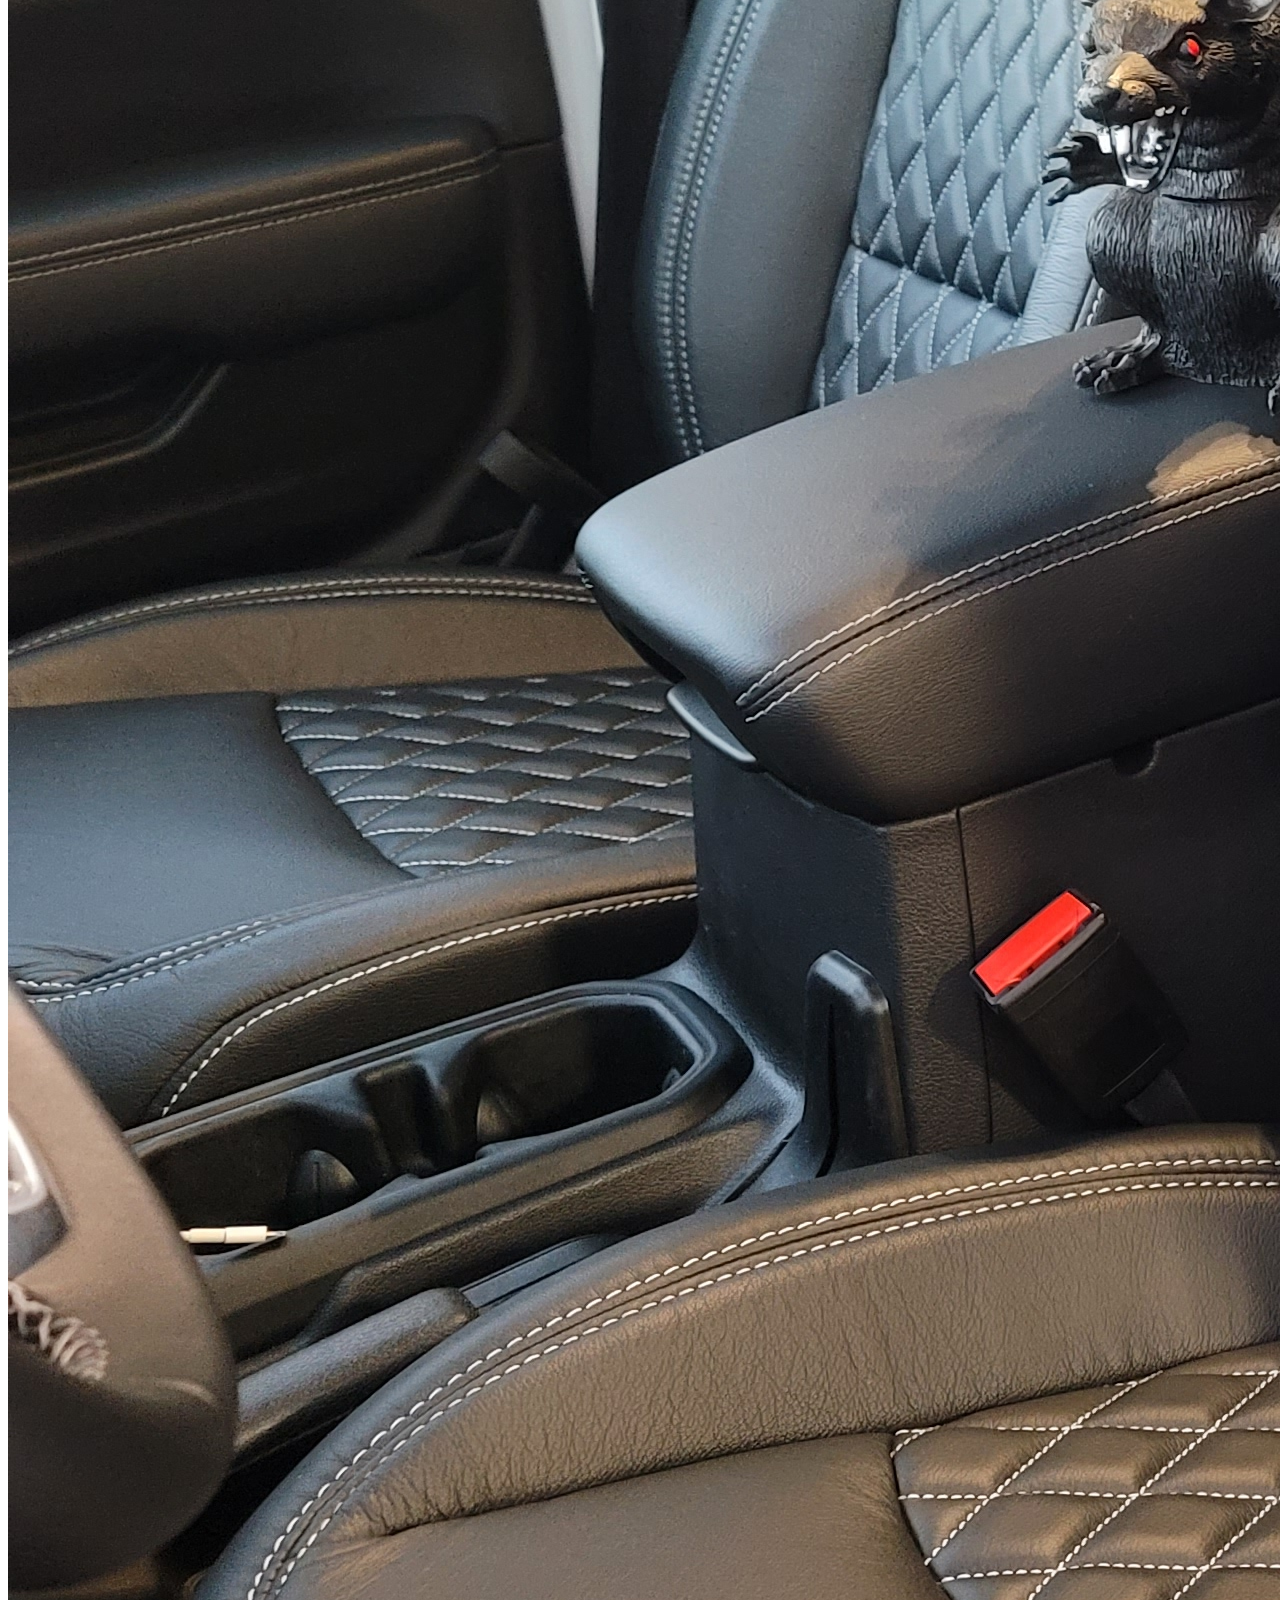
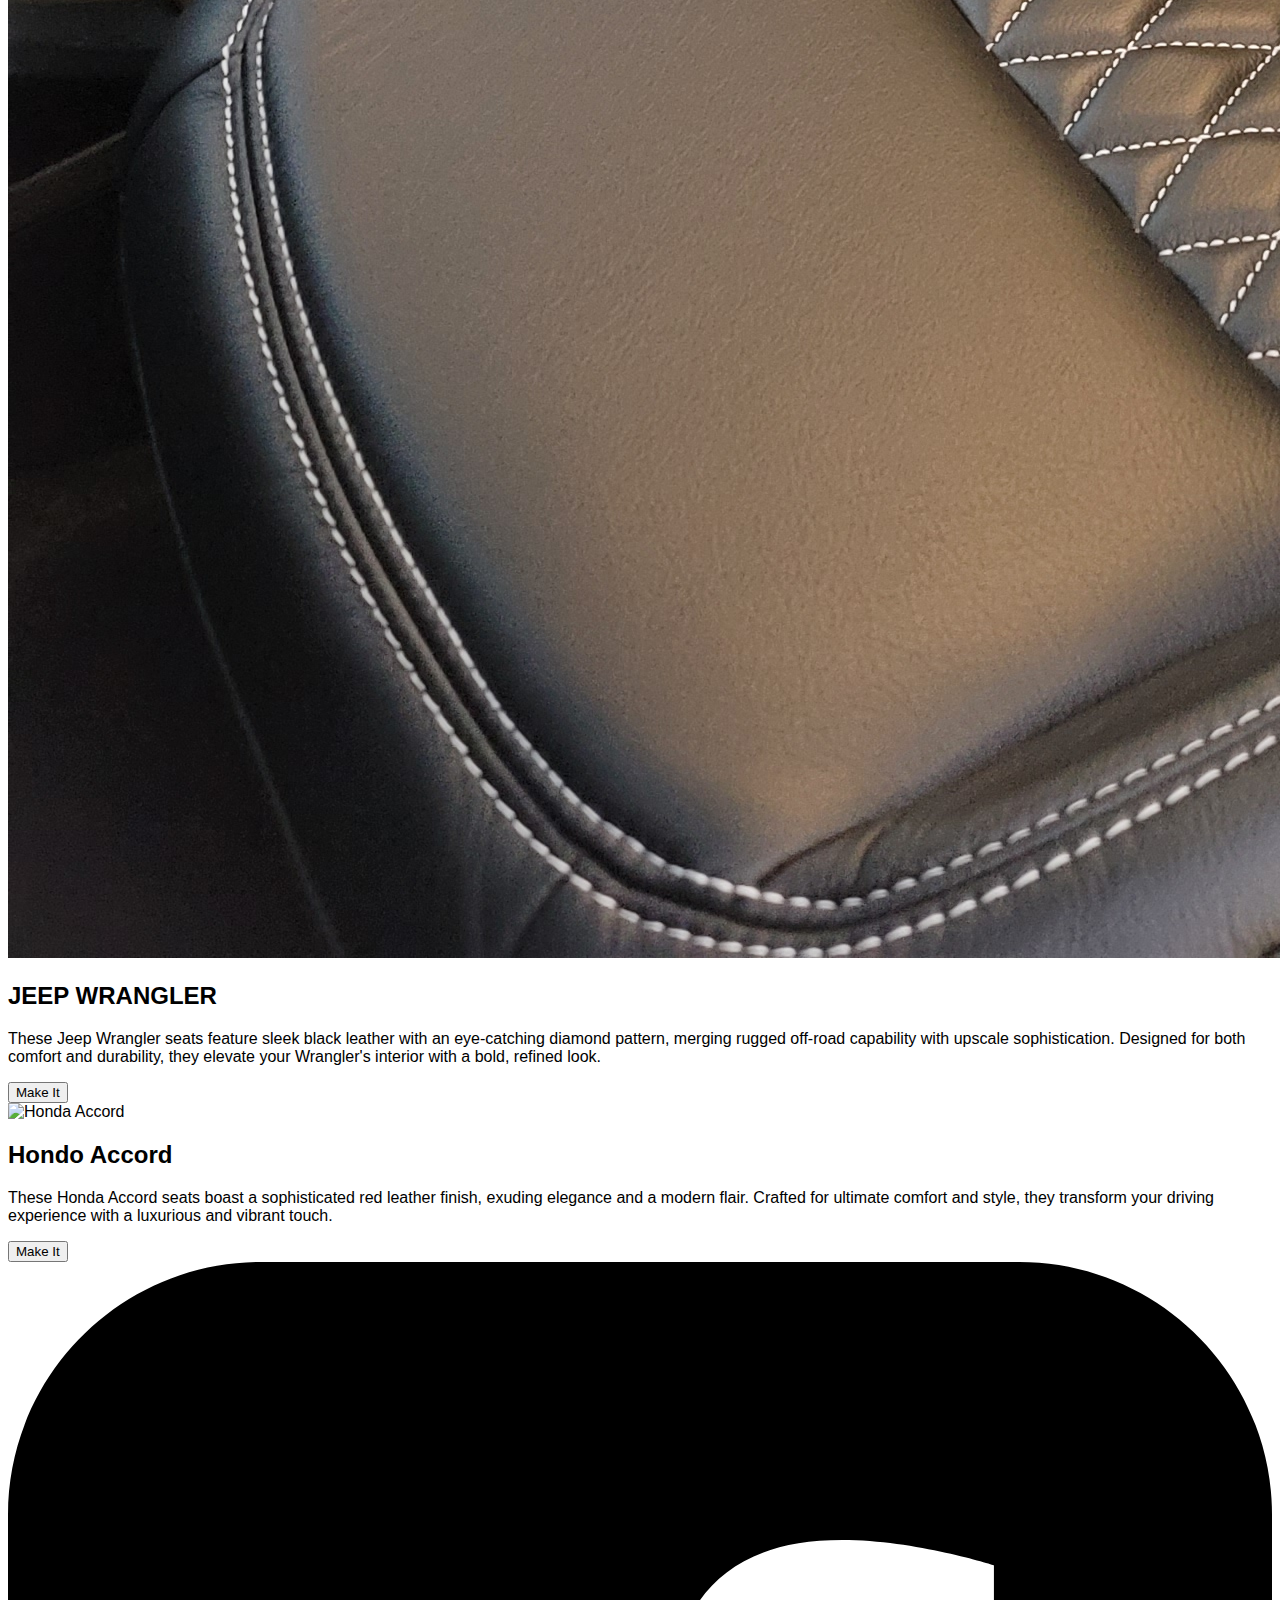
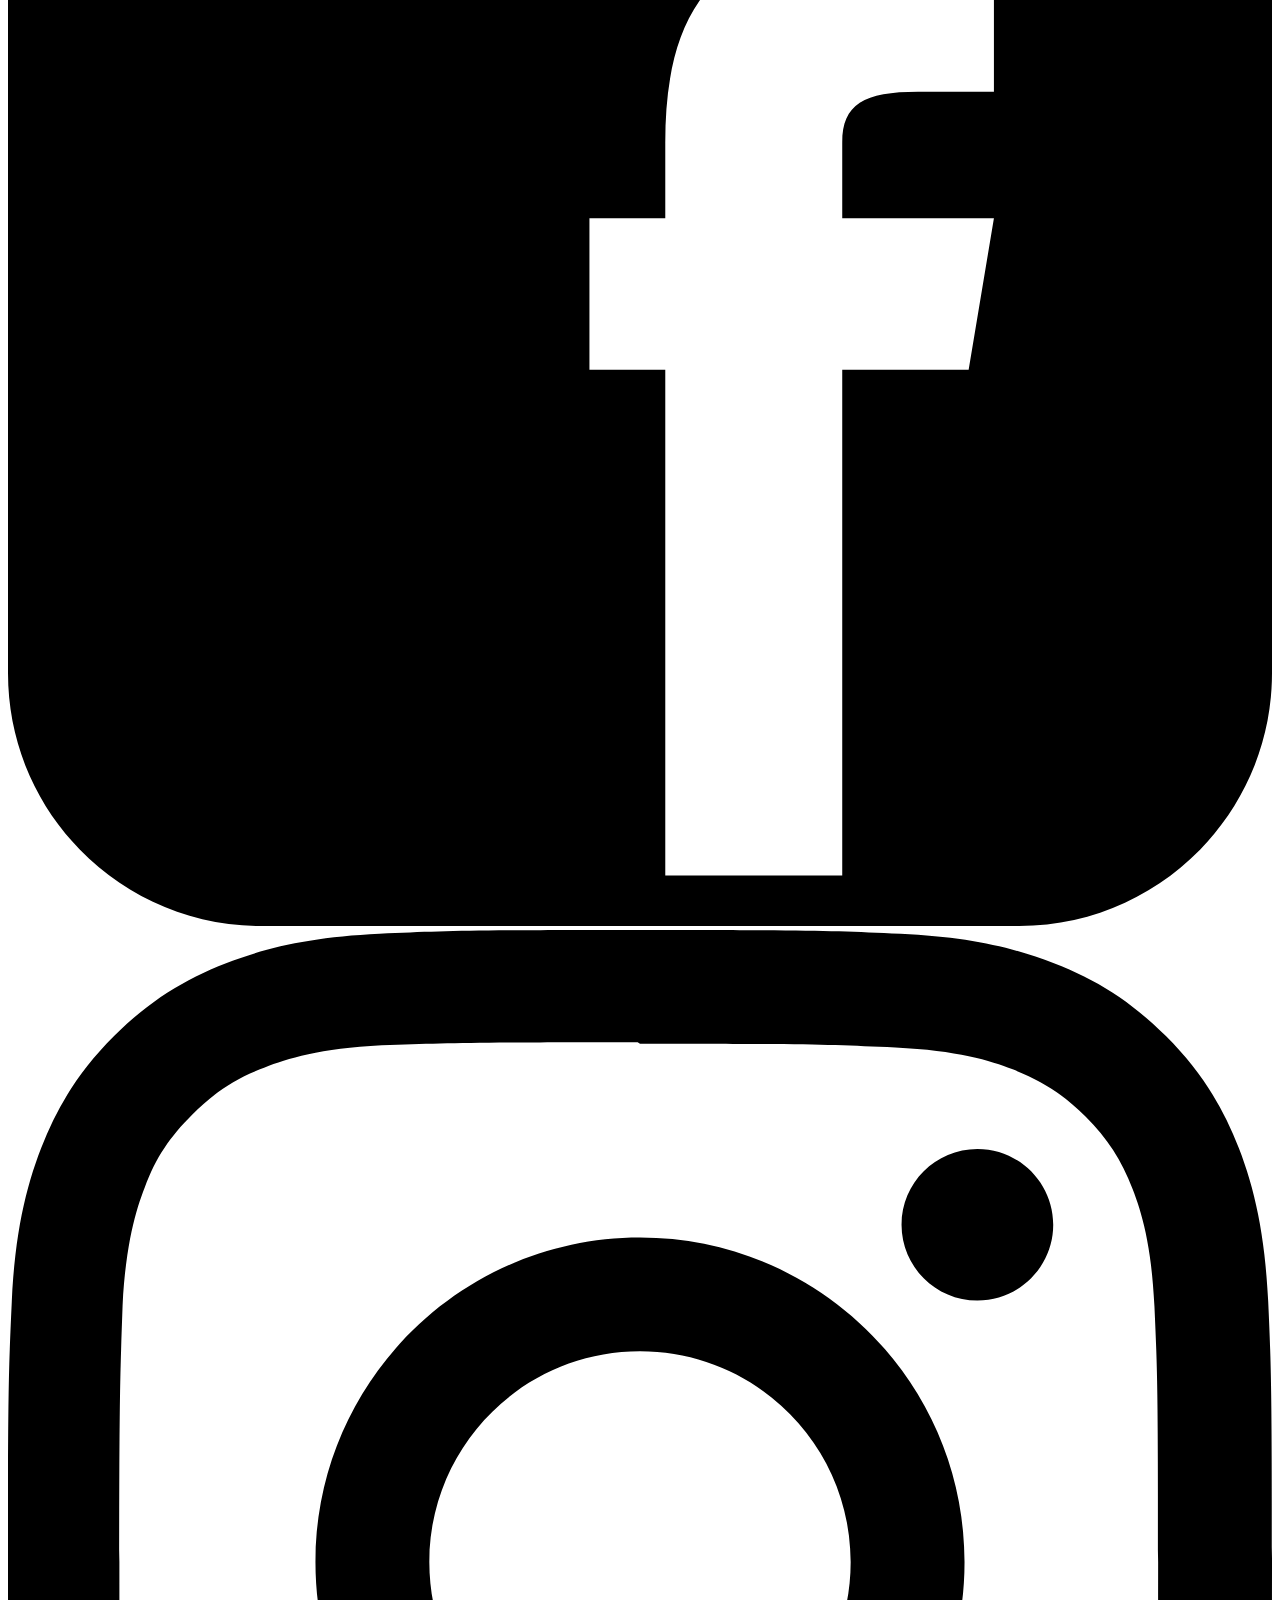
==== commit d044f3f4: "extracted data in design choosing in all makers in all years, and partially extracted all models in " ====
--- a/index.html
+++ b/index.html
@@ -9,71 +9,69 @@
     <link rel="stylesheet" href="./src/style/style.css">
 </head>
 <body onscroll="onScrollEvent()">
-    <!--#region navbar  -->
-    <div>
-        <nav id="navbar" class="fixed top-0 left-0 right-0 z-10 bg-[#a6a6a2] bg-opacity-20 shadow-lg transition-bg">
-            <div class="max-w-screen-xl flex items-center justify-between mx-auto">
-                <a href="#">
-                    <img src="./images/LeatherTeck.png" class="h-24 md:h-32" alt="LeatherTeck"/>
+    <!--#region navbar -->
+    <nav id="navbar" class="fixed top-0 left-0 right-0 z-10 bg-[#001F3F] bg-opacity-40 shadow-lg">
+        <div class="max-w-screen-xl flex items-center justify-between mx-auto px-4 md:px-[10%]">
+            <a href="#">
+                <img id="logo" src="./images/empholsterytechnology.png" class="h-10 md:h-24 my-6 transition-all" alt="Logo">
+            </a>
+            <div class="flex text-white font-bold">
+                <a href="#" class="hover:text-[#e1c91b] hover:bg-slate-500 py-2 px-4 rounded ">Home</a>
+                <a href="#start" class="hover:text-[#e1c91b] hover:bg-slate-500 py-2 px-4 rounded ">Book Now</a>
+                <a href="#contact" class="hover:text-[#e1c91b] hover:bg-slate-500 py-2 px-4 rounded ">Get in touch</a>
+            </div>
+        </div>
+    </nav>
+    <!--#endregion navbar-->
+
+    <!--#region banner-->
+    <div class="h-screen bg-fixed bg-cover bg-center bg-[url('./images/Honda-Accord.jpeg')] relative">
+        <div class="absolute bottom-10 left-1/2 transform -translate-x-1/2 text-white text-center p-4">
+            <h1 id="BrandName" class="text-3xl md:text-6xl lg:text-9xl text-[#e1c91b]">EM Upholstery<br>Technology</h1>
+            <p class="underline underline-offset-4 text-sm md:text-lg mt-2">
+                Experience the elegance of beautiful Leather Seats - Where Comfort meets luxury
+            </p>
+        </div>
+    </div>
+    <!--#endregion banner-->
+
+    <!--#region start-->
+    <div id="start" class="bg-[url('./images/leather.jpg')] bg-cover bg-center flex items-center justify-center py-24 px-4 md:px-40">
+        <div class="grid grid-cols-1 md:grid-cols-2 gap-8 items-center">
+            <a href="./src/page/chooseDesign.html">
+                <img src="./images/startNow.png" alt="Start Now" class="mx-auto w-40 md:w-9/12">
+            </a>
+            <div class="text-center text-white">
+                <a href="http://katzkinvis.com/interiorselector/restyler.php">
+                    <h1 class="text-2xl md:text-5xl font-bold mb-4">Ride in Style – Start Your Leather Seat Customization!</h1>
                 </a>
-                <a href="#contact">
-                    <button class="bg-[#e1c91b] hover:bg-blue-700 hover:text-white text-black font-bold py-2 px-4 rounded">
-                        Contact Us
-                    </button>
-                </a>
-                
-            </div>
-        </nav>
-         <!--#endregion -->
-    <!--#region banner-->
-        <div class="h-screen bg-fixed bg-[url('./images/Honda-Accord.jpeg')] bg-cover bg-center">
-                <div class="absolute bottom-0 left-1/2 transform -translate-x-1/2 text-white p-2 text-center">
-                    <span id="BrandName" class="text-5xl md:text-9xl">LeatherTeck</span>
-                    <br>
-                    <span class="underline underline-offset-4 text-xs md:text-lg">Experience the elegance of beautiful Leather Seats - Where Comfort meets luxury</span>
-                </div>
-        </div>
-        <!--#endregion-->
-    <!--#region start-->
-    <div class="h-fit bg-[url('./images/leather.jpg')] bg-cover bg-center flex items-center justify-center py-24 px-80">
-        <div class="grid grid-cols-2 items-center">
-            <a href="./src/page/chooseDesign.html">
-                <img src="./images/startNow.png" alt="Start Now">
-            </a>
-            </div>
-
-            <div class="text-center text-white w-fit">
-                <a href="./src/page/chooseDesign.html">
-                    <h1 class="text-5xl font-bold mb-4">Ride in Style – Start Your Leather Seat Customization!</h1>
-                </a>
-                
-                <span class="text-base max-w-lg">
+                <p class="text-sm md:text-base">
                     Enhance your driving experience with custom-crafted leather seats that combine luxury and comfort. Start designing your unique interior today to ride in style and stand out on the road.
-                </span>
+                </p>
             </div>
         </div>
     </div>
-    <!--#endregion-->
+    <!--#endregion start-->
+
     <!--#region choose your design-->
-    <div class="bg-[#e34343]">
-        <section class="text-center py-12">
-            <h1 class="text-5xl font-bold text-white mb-8">CHOOSE YOUR DESIGN</h1>
+    <div class="bg-[#e34343] py-12">
+        <section class="text-center">
+            <h1 class="text-3xl md:text-5xl font-bold text-white mb-8">CHOOSE YOUR DESIGN</h1>
             
-            <div class="container mx-auto grid grid-cols-1 md:grid-cols-3 gap-8">
+            <div class="container mx-auto grid grid-cols-1 md:grid-cols-2 lg:grid-cols-3 gap-8">
                 <!-- First Card -->
                 <div class="bg-white p-6 rounded-lg shadow-lg">
-                    <img src="./images/carGallery/2020 Dodge Challenger.jpg" alt="Dodge Challenger" class="rounded-t-lg w-full h-80 object-cover">
+                    <img src="./images/carGallery/2020 Dodge Challenger.jpg" alt="Dodge Challenger" class="rounded-t-lg w-full h-60 md:h-80 object-cover">
                     <div class="p-4">
                         <h2 class="text-xl font-bold text-red-600 mb-2">DODGE CHALLENGER</h2>
-                        <p class="text-gray-700">
-                            These Dodge Challenger seats offer a rich, caramel-brown leather finish with a unique honeycomb pattern, exuding both luxury and boldness. Perfectly crafted for performance and comfort, they enhance your driving experience with a stylish, high-end touch.
+                        <p class="text-gray-700 text-sm md:text-base">
+                            These Dodge Challenger seats offer a rich, caramel-brown leather finish with a unique honeycomb pattern, exuding both luxury and boldness.
                         </p>
                         <div class="text-center mt-4">
                             <button class="bg-red-600 text-white font-bold py-2 px-4 rounded-full">Make It</button>
                         </div>
                     </div>
                 </div>
-                
                 <!-- Second Card -->
                 <div class="bg-white p-6 rounded-lg shadow-lg">
                     <img src="./images/carGallery/2008 Chevrolet Avalanche.jpg" alt="Chevrolet Avalance" class="rounded-t-lg w-full h-80 object-cover">
@@ -139,47 +137,45 @@
                 </div>
             </div>
         </section>
+    </div>
+    <!--#endregion choose your design-->
+
+    <!--#region footer-->
+    <div id="contact" class="flex flex-col w-full h-fit bg-[#001F3F] text-[#e5e7eb] px-20 py-[3%]">
+        <div class="flex flex-rows-2 gap-6 justify-center pb-8">
+            <a target="_blank" href="https://www.facebook.com/emupholstery?mibextid=LQQJ4d"><svg xmlns="http://www.w3.org/2000/svg" class="md:size-12 size-5 fill-current" viewBox="0 0 50 50"><path d="M40,0H10C4.486,0,0,4.486,0,10v30c0,5.514,4.486,10,10,10h30c5.514,0,10-4.486,10-10V10C50,4.486,45.514,0,40,0z M39,17h-3 c-2.145,0-3,0.504-3,2v3h6l-1,6h-5v20h-7V28h-3v-6h3v-3c0-4.677,1.581-8,7-8c2.902,0,6,1,6,1V17z"></path></svg></a>
+            <a target="_blank" href="https://www.instagram.com/emupholsterytechnology?igsh=M3h4emxwbG51cWw5&utm_source=qr"><svg class="md:size-12 size-5 fill-current" viewBox="0 0 24 24" xmlns="http://www.w3.org/2000/svg"><path d="M12 0C8.74 0 8.333.015 7.053.072 5.775.132 4.905.333 4.14.63c-.789.306-1.459.717-2.126 1.384S.935 3.35.63 4.14C.333 4.905.131 5.775.072 7.053.012 8.333 0 8.74 0 12s.015 3.667.072 4.947c.06 1.277.261 2.148.558 2.913.306.788.717 1.459 1.384 2.126.667.666 1.336 1.079 2.126 1.384.766.296 1.636.499 2.913.558C8.333 23.988 8.74 24 12 24s3.667-.015 4.947-.072c1.277-.06 2.148-.262 2.913-.558.788-.306 1.459-.718 2.126-1.384.666-.667 1.079-1.335 1.384-2.126.296-.765.499-1.636.558-2.913.06-1.28.072-1.687.072-4.947s-.015-3.667-.072-4.947c-.06-1.277-.262-2.149-.558-2.913-.306-.789-.718-1.459-1.384-2.126C21.319 1.347 20.651.935 19.86.63c-.765-.297-1.636-.499-2.913-.558C15.667.012 15.26 0 12 0zm0 2.16c3.203 0 3.585.016 4.85.071 1.17.055 1.805.249 2.227.415.562.217.96.477 1.382.896.419.42.679.819.896 1.381.164.422.36 1.057.413 2.227.057 1.266.07 1.646.07 4.85s-.015 3.585-.074 4.85c-.061 1.17-.256 1.805-.421 2.227-.224.562-.479.96-.899 1.382-.419.419-.824.679-1.38.896-.42.164-1.065.36-2.235.413-1.274.057-1.649.07-4.859.07-3.211 0-3.586-.015-4.859-.074-1.171-.061-1.816-.256-2.236-.421-.569-.224-.96-.479-1.379-.899-.421-.419-.69-.824-.9-1.38-.165-.42-.359-1.065-.42-2.235-.045-1.26-.061-1.649-.061-4.844 0-3.196.016-3.586.061-4.861.061-1.17.255-1.814.42-2.234.21-.57.479-.96.9-1.381.419-.419.81-.689 1.379-.898.42-.166 1.051-.361 2.221-.421 1.275-.045 1.65-.06 4.859-.06l.045.03zm0 3.678c-3.405 0-6.162 2.76-6.162 6.162 0 3.405 2.76 6.162 6.162 6.162 3.405 0 6.162-2.76 6.162-6.162 0-3.405-2.76-6.162-6.162-6.162zM12 16c-2.21 0-4-1.79-4-4s1.79-4 4-4 4 1.79 4 4-1.79 4-4 4zm7.846-10.405c0 .795-.646 1.44-1.44 1.44-.795 0-1.44-.646-1.44-1.44 0-.794.646-1.439 1.44-1.439.793-.001 1.44.645 1.44 1.439z"/></svg></a>
         </div>
-        <!--#endregion-->  
-    <!--#region footer-->
-    <div id="contact" class="flex flex-col w-full h-fit bg-[#a6a6a2] text-[#e5e7eb] px-20 py-8">
-        <div class="flex flex-row">
-            <div class="flex flex-col gap-2 justify-center w-[35%]">
-                <div class="flex items-center w-full gap-4">
-                    <img src="./images/LeatherTeck.png" width="200" alt="Logo Preview">
+        <div class="flex items-start flex-row justify-center">
+            <div class="mr-[10%]">
+                <img src="./images/empholsterytechnology.png" width="200" alt="Logo Preview">
+            </div>
+            <div class="flex flex-col mr-[5%] gap-6">
+                <div>
+                    <h1 class="font-bold text-xs md:text-xl text-[#e1c91b]">Contact Number</h1>
+                    <span class="md:text-base text-[10%] ">+1 760-980-2383</span>
                 </div>
-                <div class="grid grid-cols-3 gap-6 w-fit p-4">
-                    <a href="#"><svg xmlns="http://www.w3.org/2000/svg" width="24" height="24" viewBox="0 0 24 24" class="fill-current"><path d="M24 4.557c-.883.392-1.832.656-2.828.775 1.017-.609 1.798-1.574 2.165-2.724-.951.564-2.005.974-3.127 1.195-.897-.957-2.178-1.555-3.594-1.555-3.179 0-5.515 2.966-4.797 6.045-4.091-.205-7.719-2.165-10.148-5.144-1.29 2.213-.669 5.108 1.523 6.574-.806-.026-1.566-.247-2.229-.616-.054 2.281 1.581 4.415 3.949 4.89-.693.188-1.452.232-2.224.084.626 1.956 2.444 3.379 4.6 3.419-2.07 1.623-4.678 2.348-7.29 2.04 2.179 1.397 4.768 2.212 7.548 2.212 9.142 0 14.307-7.721 13.995-14.646.962-.695 1.797-1.562 2.457-2.549z"></path></svg></a>
-                    <a href="#"><svg xmlns="http://www.w3.org/2000/svg" width="24" height="24" viewBox="0 0 24 24" class="fill-current"><path d="M19.615 3.184c-3.604-.246-11.631-.245-15.23 0-3.897.266-4.356 2.62-4.385 8.816.029 6.185.484 8.549 4.385 8.816 3.6.245 11.626.246 15.23 0 3.897-.266 4.356-2.62 4.385-8.816-.029-6.185-.484-8.549-4.385-8.816zm-10.615 12.816v-8l8 3.993-8 4.007z"></path></svg></a>  
-                    <a href="#"><svg xmlns="http://www.w3.org/2000/svg" width="24" height="24" viewBox="0 0 24 24" class="fill-current"><path d="M9 8h-3v4h3v12h5v-12h3.642l.358-4h-4v-1.667c0-.955.192-1.333 1.115-1.333h2.885v-5h-3.808c-3.596 0-5.192 1.583-5.192 4.615v3.385z"></path></svg></a>
+                <div class="w-[80%]">
+                    <h1 class="font-bold text-xs md:text-xl text-[#e1c91b]">Email address</h1>
+                    <span class="md:text-base text-[10%] ">emupholsterytechnology@gmail.com</span>
                 </div>
             </div>
-            <div class="flex flex-row w-[65%] justify-center gap-16 text-nowrap">
-                <div class="grid grid-cols-4 gap-10">
-                    <div class="flex flex-col gap-2">
-                        <div class="font-bold uppercase text-[#e1c91b] pb-3">Explore</div> <a href="#xxx" class="hover:underline">Features</a>  <a href="#xxx" class="hover:underline">Docs</a>  <a href="#xxx" class="hover:underline">Pricing</a>  <a href="#xxx" class="hover:underline">Security</a>
-                    </div>
-                    <div class="flex flex-col gap-2">
-                        <div class="font-bold uppercase text-[#e1c91b] pb-3">Comany</div> <a href="#xxx" class="hover:underline">About Us</a>  <a href="#xxx" class="hover:underline">Contact</a>  <a href="#xxx" class="hover:underline">Support</a>  <a href="#xxx" class="hover:underline">News</a>
-                    </div>
-                    <div class="flex flex-col gap-2">
-                        <div class="font-bold uppercase text-[#e1c91b] pb-3">Legal</div> <a href="#xxx" class="hover:underline">Imprint</a>  <a href="#xxx" class="hover:underline">Privacy Policy</a>  <a href="#xxx" class="hover:underline">Terms of Use</a>
-                    </div>
+            <div class="flex flex-col">
+                <div class=" w-[80%] mb-6">
+                    <h1 class="font-bold text-xs md:text-xl text-white">ADDRESS</h1>
+                    <span class="md:text-base text-[10%] ">703 S Gifford Ave Ste 205, San Bernardino, CA, United States, California</span>
                 </div>
-                <div class="flex flex-col gap-2">
-                    <div class="font-bold uppercase text-[#e1c91b] pb-3">Newsletter</div>
-                    <p class="text-[#e5e7eb] mb-2">Subscribe to our newsletter.</p>
-                    <form class="flex items-center">
-                        <input type="email" name="email" placeholder="Enter your email" class="w-full bg-gray-100 text-gray-700 rounded-l-lg py-3 px-4 focus:outline-none focus:ring-purple-600 focus:border-transparent" required="">
-                        <button type="submit" class="bg-[#e34343] text-[#ffffff] font-semibold py-3 px-6 rounded-r-lg transition-colors duration-300">Subscribe</button>
-                    </form>
-                </div>
+            </div>
+            <div class="flex flex-col">
+                <h1 class="font-bold text-xs md:text-xl text-[#e1c91b]">MAP</h1>
+                <a target="_blank" href="https://maps.google.com/?q=34.08826320732539, -117.26927553470034" class="place-self-center"><img src="./images/map.jpg" class="size-[70%]" alt="map"></a>
+                <p class="md:text-base text-[10%]">(Click Image to view in Google Map)</p>
             </div>
         </div>
         <div class="w-full border-t border-gray-500 my-8"></div>
-        <div class="text-center">© 2024 LeatherTeck - All rights reserved.</div>
+        <div class="text-center">© 2024 EM Upholstery Technology - All rights reserved.</div>
     </div>
      
     <!--#endregion-->
 </body>
-</html>+</html>
--- a/src/style/style.css
+++ b/src/style/style.css
@@ -0,0 +1,14 @@
+html {
+    scroll-behavior: smooth;
+  }
+
+body{
+  font-family: Verdana, Geneva, Tahoma, sans-serif;
+}
+
+
+#BrandName{
+  font-family: fantasy;
+  text-shadow: -5px -5px 2px rgba(0, 0, 0, 1);
+}
+
